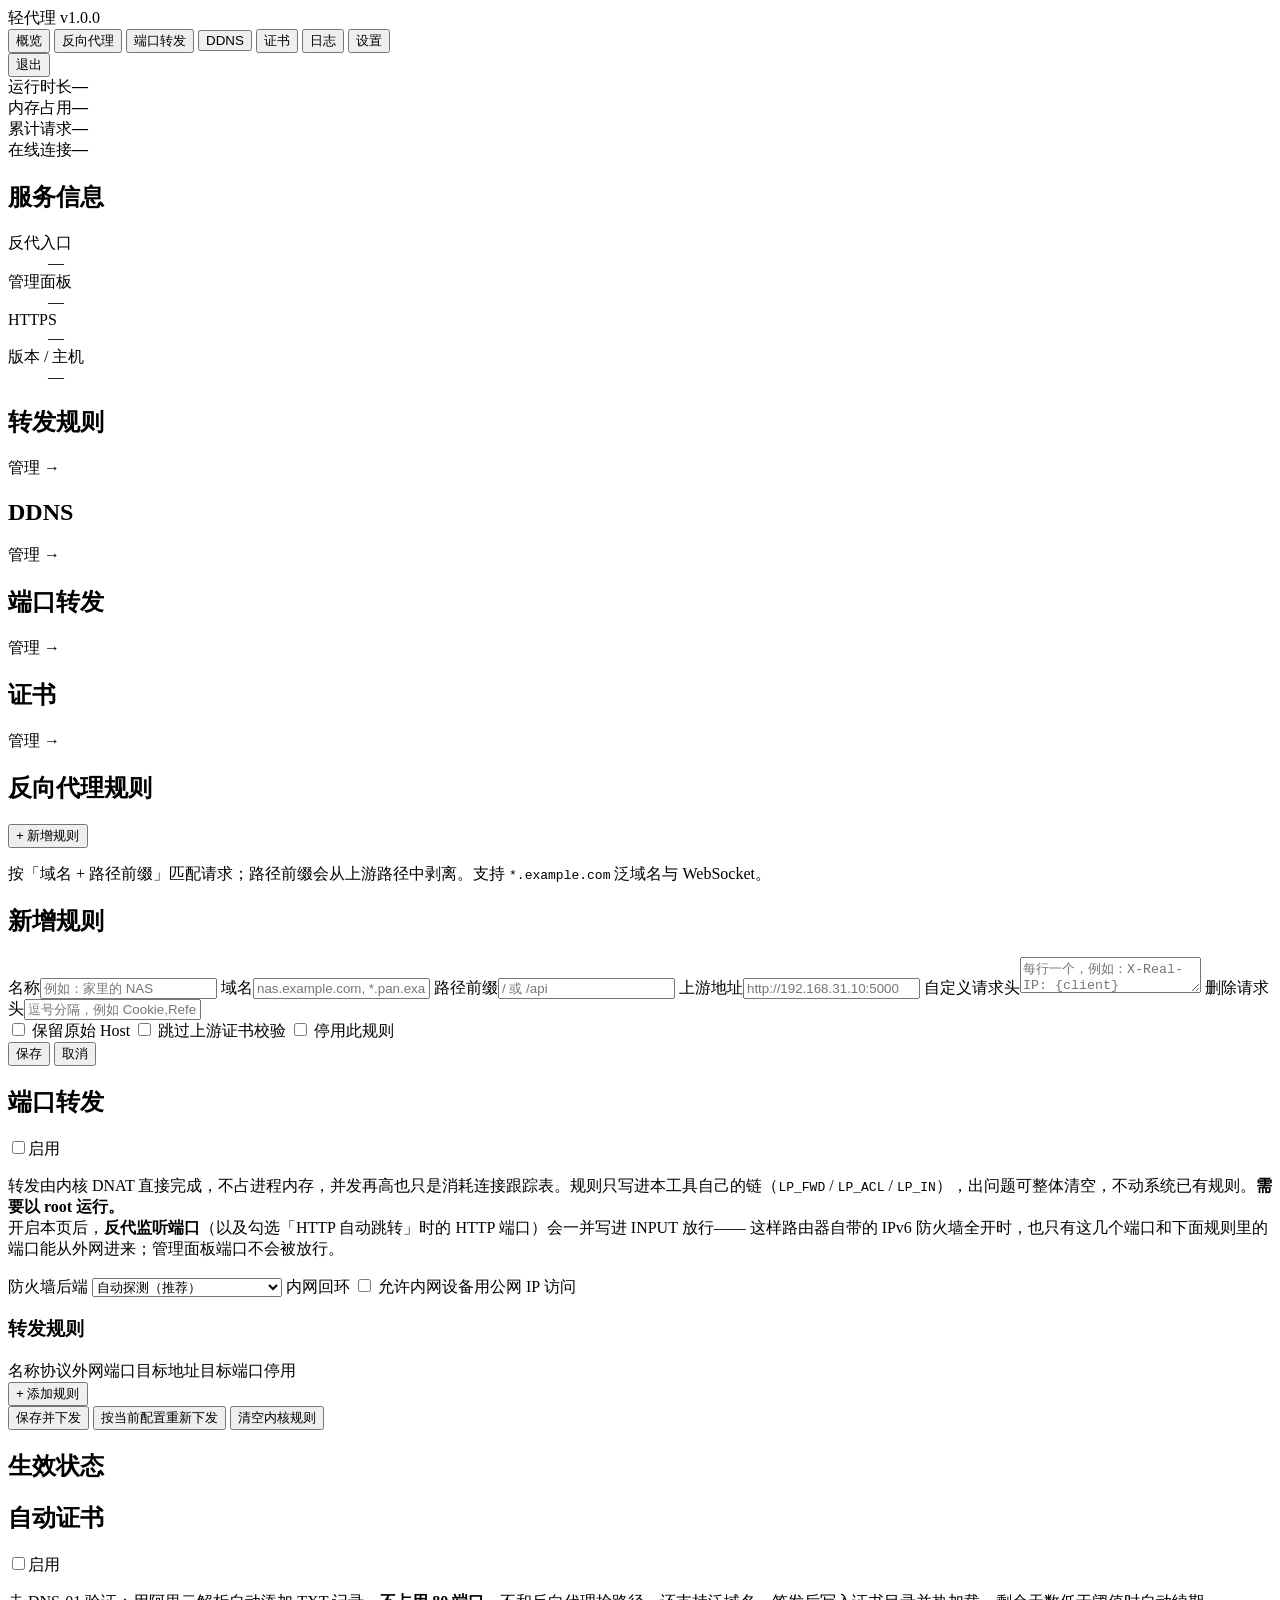
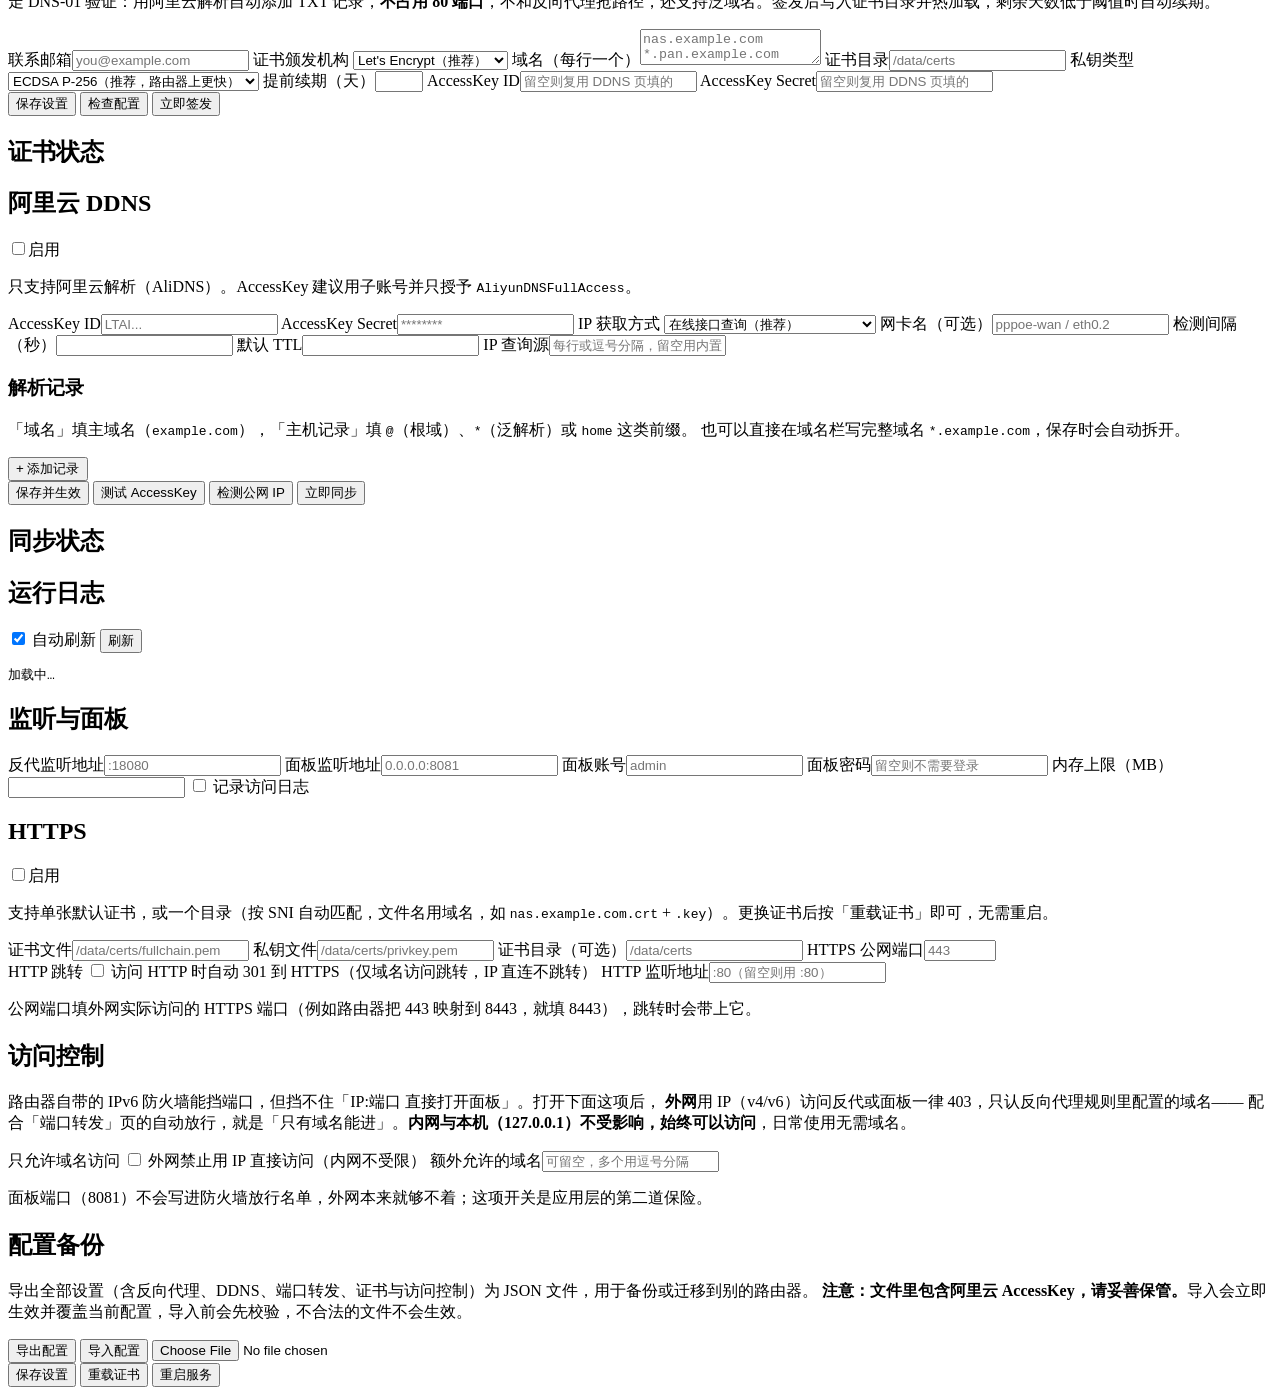
==== web/index.html @ fd138223 "v1.3.1: HTTP 跳转仅对域名生效；默认反代端口改为 18080 - redirectHandler：Host 为 IP 字面量（IPv4/IPv6）时不 301，交回反代正常处理，   修复" ====
<!DOCTYPE html>
<html lang="zh-CN">
<head>
<meta charset="utf-8">
<meta name="viewport" content="width=device-width, initial-scale=1, viewport-fit=cover">
<title>轻代理 · 控制台</title>
<link rel="stylesheet" href="/static/style.css">
<link rel="icon" href="data:,">
</head>
<body>

<header class="top">
  <div class="brand">
    <span class="logo"></span>
    <span class="name">轻代理</span>
    <span class="ver" id="ver">v1.0.0</span>
  </div>
  <nav class="tabs" id="tabs">
    <button class="on" data-tab="overview">概览</button>
    <button data-tab="proxy">反向代理</button>
    <button data-tab="forward">端口转发</button>
    <button data-tab="ddns">DDNS</button>
    <button data-tab="acme">证书</button>
    <button data-tab="logs">日志</button>
    <button data-tab="settings">设置</button>
  </nav>
  <button class="ghost" id="btnLogout">退出</button>
</header>

<main>

  <!-- 概览 -->
  <section id="tab-overview" class="tab">
    <div class="stats">
      <div class="stat"><span class="k">运行时长</span><b id="ov-uptime">—</b></div>
      <div class="stat"><span class="k">内存占用</span><b id="ov-mem">—</b></div>
      <div class="stat"><span class="k">累计请求</span><b id="ov-req">—</b></div>
      <div class="stat"><span class="k">在线连接</span><b id="ov-live">—</b></div>
    </div>

    <div class="card">
      <div class="card-hd"><h2>服务信息</h2><span class="hint" id="ov-restart"></span></div>
      <dl class="kv">
        <dt>反代入口</dt><dd id="ov-listen">—</dd>
        <dt>管理面板</dt><dd id="ov-admin">—</dd>
        <dt>HTTPS</dt><dd id="ov-tls">—</dd>
        <dt>版本 / 主机</dt><dd id="ov-ver">—</dd>
      </dl>
    </div>

    <div class="card">
      <div class="card-hd"><h2>转发规则</h2><a class="link" data-goto="proxy">管理 →</a></div>
      <div id="ov-rules" class="mini-list"></div>
    </div>

    <div class="card">
      <div class="card-hd"><h2>DDNS</h2><a class="link" data-goto="ddns">管理 →</a></div>
      <div id="ov-ddns" class="mini-list"></div>
    </div>

    <div class="card">
      <div class="card-hd"><h2>端口转发</h2><a class="link" data-goto="forward">管理 →</a></div>
      <div id="ov-fwd" class="mini-list"></div>
    </div>

    <div class="card">
      <div class="card-hd"><h2>证书</h2><a class="link" data-goto="acme">管理 →</a></div>
      <div id="ov-acme" class="mini-list"></div>
    </div>
  </section>

  <!-- 反向代理 -->
  <section id="tab-proxy" class="tab hidden">
    <div class="card">
      <div class="card-hd">
        <h2>反向代理规则</h2>
        <button id="btnAddRule" class="primary sm">+ 新增规则</button>
      </div>
      <p class="tip">按「域名 + 路径前缀」匹配请求；路径前缀会从上游路径中剥离。支持 <code>*.example.com</code> 泛域名与 WebSocket。</p>
      <div id="ruleList" class="rule-list"></div>
    </div>

    <div class="card hidden" id="editor">
      <div class="card-hd"><h2 id="editorTitle">新增规则</h2></div>
      <div class="form">
        <label class="row"><span>名称</span><input id="r-name" placeholder="例如：家里的 NAS"></label>
        <label class="row"><span>域名</span><input id="r-hosts" placeholder="nas.example.com, *.pan.example.com"></label>
        <label class="row"><span>路径前缀</span><input id="r-path" placeholder="/ 或 /api"></label>
        <label class="row"><span>上游地址</span><input id="r-target" placeholder="http://192.168.31.10:5000"></label>
        <label class="row"><span>自定义请求头</span><textarea id="r-headers" rows="2" placeholder="每行一个，例如：X-Real-IP: {client}"></textarea></label>
        <label class="row"><span>删除请求头</span><input id="r-delHeaders" placeholder="逗号分隔，例如 Cookie,Referer"></label>
        <div class="checks">
          <label><input type="checkbox" id="r-preserveHost"> 保留原始 Host</label>
          <label><input type="checkbox" id="r-insecure"> 跳过上游证书校验</label>
          <label><input type="checkbox" id="r-disable"> 停用此规则</label>
        </div>
        <div class="err hidden" id="ruleErr"></div>
        <div class="actions">
          <button class="primary" id="btnSaveRule">保存</button>
          <button class="ghost" id="btnCancelRule">取消</button>
        </div>
      </div>
    </div>
  </section>

  <!-- 端口转发 -->
  <section id="tab-forward" class="tab hidden">
    <div class="card">
      <div class="card-hd">
        <h2>端口转发</h2>
        <label class="switch"><input type="checkbox" id="f-enable"><span></span>启用</label>
      </div>
      <p class="tip">转发由内核 DNAT 直接完成，不占进程内存，并发再高也只是消耗连接跟踪表。规则只写进本工具自己的链（<code>LP_FWD</code> / <code>LP_ACL</code> / <code>LP_IN</code>），出问题可整体清空，不动系统已有规则。<b>需要以 root 运行。</b><br>
        开启本页后，<b>反代监听端口</b>（以及勾选「HTTP 自动跳转」时的 HTTP 端口）会一并写进 INPUT 放行——
        这样路由器自带的 IPv6 防火墙全开时，也只有这几个端口和下面规则里的端口能从外网进来；管理面板端口不会被放行。</p>
      <div class="form grid2">
        <label class="row"><span>防火墙后端</span>
          <select id="f-backend">
            <option value="auto">自动探测（推荐）</option>
            <option value="iptables">iptables（fw3 / fw4 都可用）</option>
            <option value="nftables">nftables</option>
            <option value="off">只在面板保存，不下发</option>
          </select>
        </label>
        <label class="row checks-inline span2"><span>内网回环</span>
          <label class="chk"><input type="checkbox" id="f-hairpin"> 允许内网设备用公网 IP 访问</label>
        </label>
      </div>

      <h3 class="sub">转发规则</h3>
      <div class="fw-head">
        <span>名称</span><span>协议</span><span>外网端口</span><span>目标地址</span><span>目标端口</span><span>停用</span><span></span>
      </div>
      <div id="fwdList" class="fw-list"></div>
      <button class="ghost sm" id="btnAddFwd">+ 添加规则</button>

      <div class="actions wrap">
        <button class="primary" id="btnSaveFwd">保存并下发</button>
        <button class="ghost" id="btnApplyFwd">按当前配置重新下发</button>
        <button class="ghost danger-text" id="btnClearFwd">清空内核规则</button>
      </div>
      <div class="err hidden" id="fwdErr"></div>
      <div class="ok hidden" id="fwdOk"></div>
    </div>

    <div class="card">
      <div class="card-hd"><h2>生效状态</h2><span class="hint" id="fwdMeta"></span></div>
      <div id="fwdStatus" class="mini-list"></div>
    </div>
  </section>

  <!-- 自动证书 -->
  <section id="tab-acme" class="tab hidden">
    <div class="card">
      <div class="card-hd">
        <h2>自动证书</h2>
        <label class="switch"><input type="checkbox" id="a-enable"><span></span>启用</label>
      </div>
      <p class="tip">走 DNS-01 验证：用阿里云解析自动添加 TXT 记录，<b>不占用 80 端口</b>，不和反向代理抢路径，还支持泛域名。签发后写入证书目录并热加载，剩余天数低于阈值时自动续期。</p>
      <div class="form grid2">
        <label class="row"><span>联系邮箱</span><input id="a-email" placeholder="you@example.com"></label>
        <label class="row"><span>证书颁发机构</span>
          <select id="a-ca">
            <option value="letsencrypt">Let's Encrypt（推荐）</option>
            <option value="letsencrypt-staging">Let's Encrypt 测试环境</option>
            <option value="zerossl">ZeroSSL</option>
          </select>
        </label>
        <label class="row span2"><span>域名（每行一个）</span><textarea id="a-domains" rows="2" placeholder="nas.example.com&#10;*.pan.example.com"></textarea></label>
        <label class="row"><span>证书目录</span><input id="a-certdir" placeholder="/data/certs"></label>
        <label class="row"><span>私钥类型</span>
          <select id="a-keytype">
            <option value="ec256">ECDSA P-256（推荐，路由器上更快）</option>
            <option value="rsa2048">RSA 2048（老设备兼容性更好）</option>
          </select>
        </label>
        <label class="row"><span>提前续期（天）</span><input id="a-renewdays" type="number" min="7" max="60"></label>
        <label class="row"><span>AccessKey ID</span><input id="a-ak" autocomplete="off" placeholder="留空则复用 DDNS 页填的"></label>
        <label class="row"><span>AccessKey Secret</span><input id="a-sk" type="password" autocomplete="new-password" placeholder="留空则复用 DDNS 页填的"></label>
      </div>
      <div class="actions wrap">
        <button class="primary" id="btnSaveACME">保存设置</button>
        <button class="ghost" id="btnTestACME">检查配置</button>
        <button class="ghost" id="btnIssueACME">立即签发</button>
      </div>
      <div class="err hidden" id="acmeErr"></div>
      <div class="ok hidden" id="acmeOk"></div>
    </div>

    <div class="card">
      <div class="card-hd"><h2>证书状态</h2><span class="hint" id="acmeMeta"></span></div>
      <div id="acmeStatus" class="mini-list"></div>
    </div>
  </section>

  <!-- DDNS -->
  <section id="tab-ddns" class="tab hidden">
    <div class="card">
      <div class="card-hd">
        <h2>阿里云 DDNS</h2>
        <label class="switch"><input type="checkbox" id="d-enable"><span></span>启用</label>
      </div>
      <p class="tip">只支持阿里云解析（AliDNS）。AccessKey 建议用子账号并只授予 <code>AliyunDNSFullAccess</code>。</p>
      <div class="form grid2">
        <label class="row"><span>AccessKey ID</span><input id="d-ak" autocomplete="off" placeholder="LTAI..."></label>
        <label class="row"><span>AccessKey Secret</span><input id="d-sk" type="password" autocomplete="new-password" placeholder="********"></label>
        <label class="row"><span>IP 获取方式</span>
          <select id="d-mode">
            <option value="api">在线接口查询（推荐）</option>
            <option value="interface">读取网卡地址（PPPoE 拨号用）</option>
          </select>
        </label>
        <label class="row"><span>网卡名（可选）</span><input id="d-iface" placeholder="pppoe-wan / eth0.2"></label>
        <label class="row"><span>检测间隔（秒）</span><input id="d-interval" type="number" min="60" step="30"></label>
        <label class="row"><span>默认 TTL</span><input id="d-ttl" type="number" min="60" step="60"></label>
        <label class="row span2"><span>IP 查询源</span><input id="d-sources" placeholder="每行或逗号分隔，留空用内置源"></label>
      </div>

      <h3 class="sub">解析记录</h3>
      <p class="tip">「域名」填主域名（<code>example.com</code>），「主机记录」填 <code>@</code>（根域）、<code>*</code>（泛解析）或 <code>home</code> 这类前缀。
        也可以直接在域名栏写完整域名 <code>*.example.com</code>，保存时会自动拆开。</p>
      <div id="recList" class="rec-list"></div>
      <button class="ghost sm" id="btnAddRec">+ 添加记录</button>

      <div class="actions wrap">
        <button class="primary" id="btnSaveDDNS">保存并生效</button>
        <button class="ghost" id="btnTestAK">测试 AccessKey</button>
        <button class="ghost" id="btnDetectIP">检测公网 IP</button>
        <button class="ghost" id="btnRunDDNS">立即同步</button>
      </div>
      <div class="err hidden" id="ddnsErr"></div>
      <div class="ok hidden" id="ddnsOk"></div>
    </div>

    <div class="card">
      <div class="card-hd"><h2>同步状态</h2><span class="hint" id="ddnsMeta"></span></div>
      <div id="ddnsStatus" class="mini-list"></div>
    </div>
  </section>

  <!-- 日志 -->
  <section id="tab-logs" class="tab hidden">
    <div class="card">
      <div class="card-hd">
        <h2>运行日志</h2>
        <div class="actions">
          <label class="chk"><input type="checkbox" id="autoLog" checked> 自动刷新</label>
          <button class="ghost sm" id="btnRefreshLogs">刷新</button>
        </div>
      </div>
      <pre id="logBox" class="logs">加载中…</pre>
    </div>
  </section>

  <!-- 设置 -->
  <section id="tab-settings" class="tab hidden">
    <div class="card">
      <div class="card-hd"><h2>监听与面板</h2></div>
      <div class="form grid2">
        <label class="row"><span>反代监听地址</span><input id="s-listen" placeholder=":18080"></label>
        <label class="row"><span>面板监听地址</span><input id="s-admin" placeholder="0.0.0.0:8081"></label>
        <label class="row"><span>面板账号</span><input id="s-user" placeholder="admin"></label>
        <label class="row"><span>面板密码</span><input id="s-pass" type="text" placeholder="留空则不需要登录"></label>
        <label class="row"><span>内存上限（MB）</span><input id="s-mem" type="number" min="16" step="8"></label>
        <label class="row span2 checks-inline">
          <label class="chk"><input type="checkbox" id="s-access"> 记录访问日志</label>
        </label>
      </div>
    </div>

    <div class="card">
      <div class="card-hd"><h2>HTTPS</h2><label class="switch"><input type="checkbox" id="s-tls"><span></span>启用</label></div>
      <p class="tip">支持单张默认证书，或一个目录（按 SNI 自动匹配，文件名用域名，如 <code>nas.example.com.crt</code> + <code>.key</code>）。更换证书后按「重载证书」即可，无需重启。</p>
      <div class="form grid2">
        <label class="row"><span>证书文件</span><input id="s-cert" placeholder="/data/certs/fullchain.pem"></label>
        <label class="row"><span>私钥文件</span><input id="s-key" placeholder="/data/certs/privkey.pem"></label>
        <label class="row"><span>证书目录（可选）</span><input id="s-certdir" placeholder="/data/certs"></label>
        <label class="row"><span>HTTPS 公网端口</span><input id="s-pubport" type="number" min="1" max="65535" placeholder="443"></label>
      </div>
      <div class="form">
        <label class="row checks-inline"><span>HTTP 跳转</span>
          <label class="chk"><input type="checkbox" id="s-redirect"> 访问 HTTP 时自动 301 到 HTTPS（仅域名访问跳转，IP 直连不跳转）</label>
        </label>
        <label class="row"><span>HTTP 监听地址</span><input id="s-httplisten" placeholder=":80（留空则用 :80）"></label>
      </div>
      <p class="tip">公网端口填外网实际访问的 HTTPS 端口（例如路由器把 443 映射到 8443，就填 8443），跳转时会带上它。</p>
    </div>

    <div class="card">
      <div class="card-hd"><h2>访问控制</h2></div>
      <p class="tip">路由器自带的 IPv6 防火墙能挡端口，但挡不住「IP:端口 直接打开面板」。打开下面这项后，
        <b>外网</b>用 IP（v4/v6）访问反代或面板一律 403，只认反向代理规则里配置的域名——
        配合「端口转发」页的自动放行，就是「只有域名能进」。<b>内网与本机（127.0.0.1）不受影响，始终可以访问</b>，日常使用无需域名。</p>
      <div class="form">
        <label class="row checks-inline"><span>只允许域名访问</span>
          <label class="chk"><input type="checkbox" id="s-reqdomain"> 外网禁止用 IP 直接访问（内网不受限）</label>
        </label>
        <label class="row"><span>额外允许的域名</span><input id="s-extrahosts" placeholder="可留空，多个用逗号分隔"></label>
      </div>
      <p class="tip">面板端口（8081）不会写进防火墙放行名单，外网本来就够不着；这项开关是应用层的第二道保险。</p>
    </div>

    <div class="card">
      <div class="card-hd"><h2>配置备份</h2></div>
      <p class="tip">导出全部设置（含反向代理、DDNS、端口转发、证书与访问控制）为 JSON 文件，用于备份或迁移到别的路由器。
        <b>注意：文件里包含阿里云 AccessKey，请妥善保管。</b>导入会立即生效并覆盖当前配置，导入前会先校验，不合法的文件不会生效。</p>
      <div class="actions">
        <button class="ghost" id="btnExportCfg">导出配置</button>
        <button class="ghost" id="btnImportCfg">导入配置</button>
        <input type="file" id="importFile" accept=".json,application/json" class="hidden">
      </div>
    </div>

    <div class="actions">
      <button class="primary" id="btnSaveSettings">保存设置</button>
      <button class="ghost" id="btnReloadCert">重载证书</button>
      <button class="danger" id="btnRestart">重启服务</button>
    </div>
    <div class="err hidden" id="setErr"></div>
    <div class="ok hidden" id="setOk"></div>
  </section>

</main>

<div id="toast" class="toast"></div>
<script src="/static/app.js"></script>
</body>
</html>
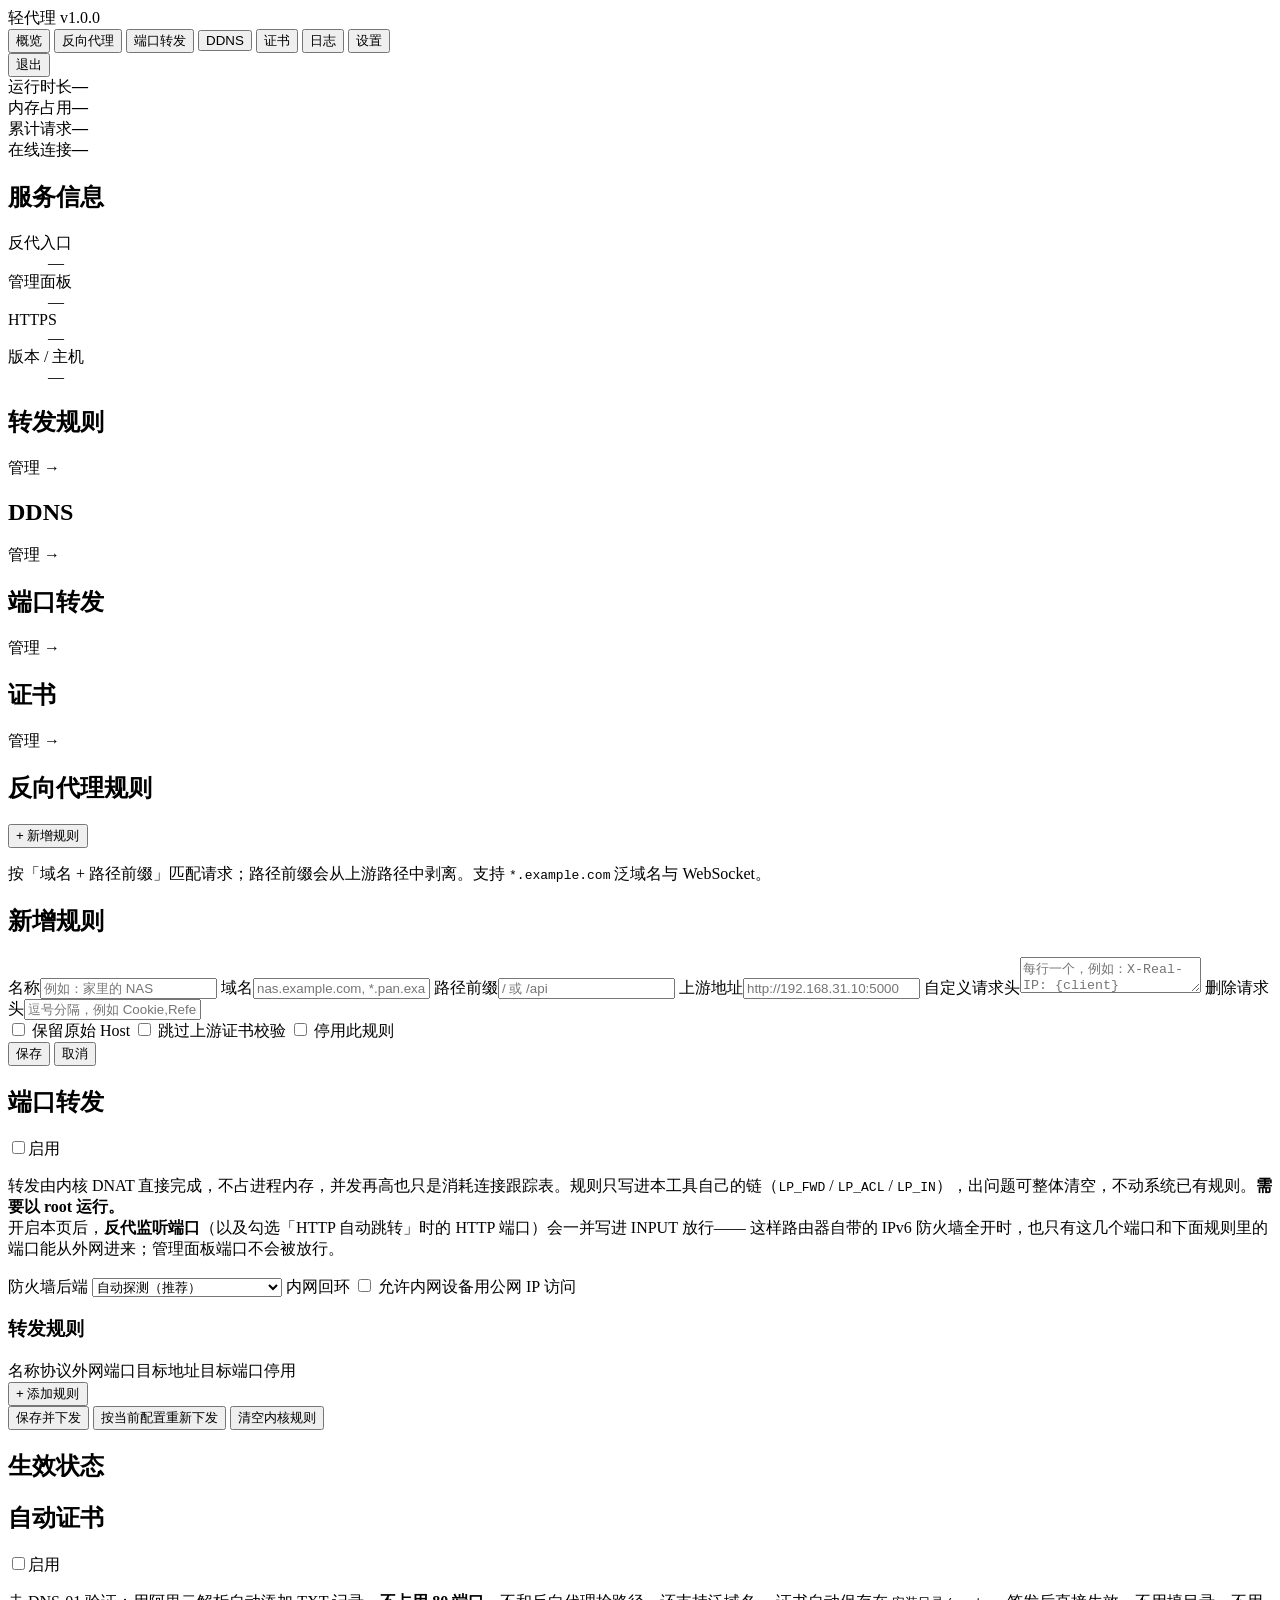
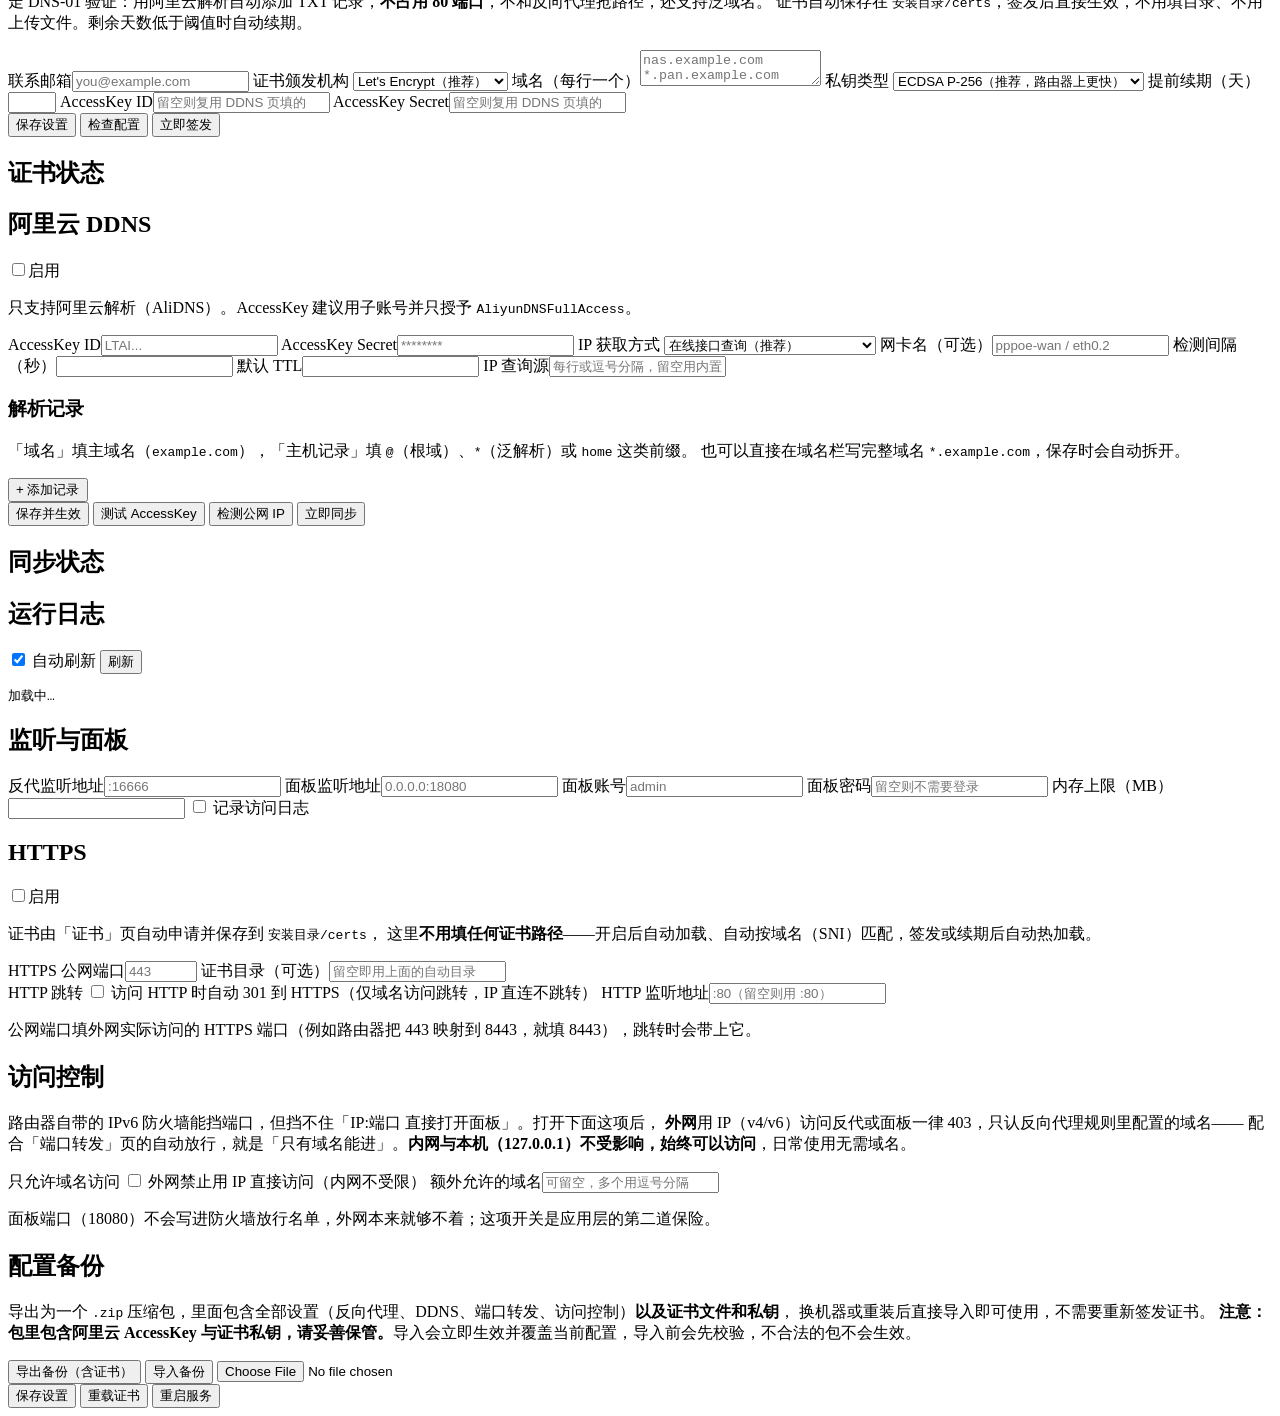
==== commit d00322b7: "v1.4.0: 默认端口调整 + 证书全自动 + zip 配置备份 - 默认端口：反代 :16666，管理面板 :18080（继续避开路由器后台 8080） - 证书全自动：不填目录时自动用 <配置目" ====
--- a/web/index.html
+++ b/web/index.html
@@ -156,7 +156,8 @@
         <h2>自动证书</h2>
         <label class="switch"><input type="checkbox" id="a-enable"><span></span>启用</label>
       </div>
-      <p class="tip">走 DNS-01 验证：用阿里云解析自动添加 TXT 记录，<b>不占用 80 端口</b>，不和反向代理抢路径，还支持泛域名。签发后写入证书目录并热加载，剩余天数低于阈值时自动续期。</p>
+      <p class="tip">走 DNS-01 验证：用阿里云解析自动添加 TXT 记录，<b>不占用 80 端口</b>，不和反向代理抢路径，还支持泛域名。
+        证书自动保存在 <code id="a-certsdir">安装目录/certs</code>，签发后直接生效，不用填目录、不用上传文件。剩余天数低于阈值时自动续期。</p>
       <div class="form grid2">
         <label class="row"><span>联系邮箱</span><input id="a-email" placeholder="you@example.com"></label>
         <label class="row"><span>证书颁发机构</span>
@@ -167,7 +168,6 @@
           </select>
         </label>
         <label class="row span2"><span>域名（每行一个）</span><textarea id="a-domains" rows="2" placeholder="nas.example.com&#10;*.pan.example.com"></textarea></label>
-        <label class="row"><span>证书目录</span><input id="a-certdir" placeholder="/data/certs"></label>
         <label class="row"><span>私钥类型</span>
           <select id="a-keytype">
             <option value="ec256">ECDSA P-256（推荐，路由器上更快）</option>
@@ -257,8 +257,8 @@
     <div class="card">
       <div class="card-hd"><h2>监听与面板</h2></div>
       <div class="form grid2">
-        <label class="row"><span>反代监听地址</span><input id="s-listen" placeholder=":18080"></label>
-        <label class="row"><span>面板监听地址</span><input id="s-admin" placeholder="0.0.0.0:8081"></label>
+        <label class="row"><span>反代监听地址</span><input id="s-listen" placeholder=":16666"></label>
+        <label class="row"><span>面板监听地址</span><input id="s-admin" placeholder="0.0.0.0:18080"></label>
         <label class="row"><span>面板账号</span><input id="s-user" placeholder="admin"></label>
         <label class="row"><span>面板密码</span><input id="s-pass" type="text" placeholder="留空则不需要登录"></label>
         <label class="row"><span>内存上限（MB）</span><input id="s-mem" type="number" min="16" step="8"></label>
@@ -270,12 +270,11 @@
 
     <div class="card">
       <div class="card-hd"><h2>HTTPS</h2><label class="switch"><input type="checkbox" id="s-tls"><span></span>启用</label></div>
-      <p class="tip">支持单张默认证书，或一个目录（按 SNI 自动匹配，文件名用域名，如 <code>nas.example.com.crt</code> + <code>.key</code>）。更换证书后按「重载证书」即可，无需重启。</p>
-      <div class="form grid2">
-        <label class="row"><span>证书文件</span><input id="s-cert" placeholder="/data/certs/fullchain.pem"></label>
-        <label class="row"><span>私钥文件</span><input id="s-key" placeholder="/data/certs/privkey.pem"></label>
-        <label class="row"><span>证书目录（可选）</span><input id="s-certdir" placeholder="/data/certs"></label>
+      <p class="tip">证书由「证书」页自动申请并保存到 <code id="s-certsdir">安装目录/certs</code>，
+        这里<b>不用填任何证书路径</b>——开启后自动加载、自动按域名（SNI）匹配，签发或续期后自动热加载。</p>
+      <div class="form grid2">
         <label class="row"><span>HTTPS 公网端口</span><input id="s-pubport" type="number" min="1" max="65535" placeholder="443"></label>
+        <label class="row"><span>证书目录（可选）</span><input id="s-certdir" placeholder="留空即用上面的自动目录"></label>
       </div>
       <div class="form">
         <label class="row checks-inline"><span>HTTP 跳转</span>
@@ -297,17 +296,18 @@
         </label>
         <label class="row"><span>额外允许的域名</span><input id="s-extrahosts" placeholder="可留空，多个用逗号分隔"></label>
       </div>
-      <p class="tip">面板端口（8081）不会写进防火墙放行名单，外网本来就够不着；这项开关是应用层的第二道保险。</p>
+      <p class="tip">面板端口（18080）不会写进防火墙放行名单，外网本来就够不着；这项开关是应用层的第二道保险。</p>
     </div>
 
     <div class="card">
       <div class="card-hd"><h2>配置备份</h2></div>
-      <p class="tip">导出全部设置（含反向代理、DDNS、端口转发、证书与访问控制）为 JSON 文件，用于备份或迁移到别的路由器。
-        <b>注意：文件里包含阿里云 AccessKey，请妥善保管。</b>导入会立即生效并覆盖当前配置，导入前会先校验，不合法的文件不会生效。</p>
+      <p class="tip">导出为一个 <code>.zip</code> 压缩包，里面包含全部设置（反向代理、DDNS、端口转发、访问控制）<b>以及证书文件和私钥</b>，
+        换机器或重装后直接导入即可使用，不需要重新签发证书。
+        <b>注意：包里包含阿里云 AccessKey 与证书私钥，请妥善保管。</b>导入会立即生效并覆盖当前配置，导入前会先校验，不合法的包不会生效。</p>
       <div class="actions">
-        <button class="ghost" id="btnExportCfg">导出配置</button>
-        <button class="ghost" id="btnImportCfg">导入配置</button>
-        <input type="file" id="importFile" accept=".json,application/json" class="hidden">
+        <button class="ghost" id="btnExportCfg">导出备份（含证书）</button>
+        <button class="ghost" id="btnImportCfg">导入备份</button>
+        <input type="file" id="importFile" accept=".zip,.json,application/zip,application/json" class="hidden">
       </div>
     </div>
 
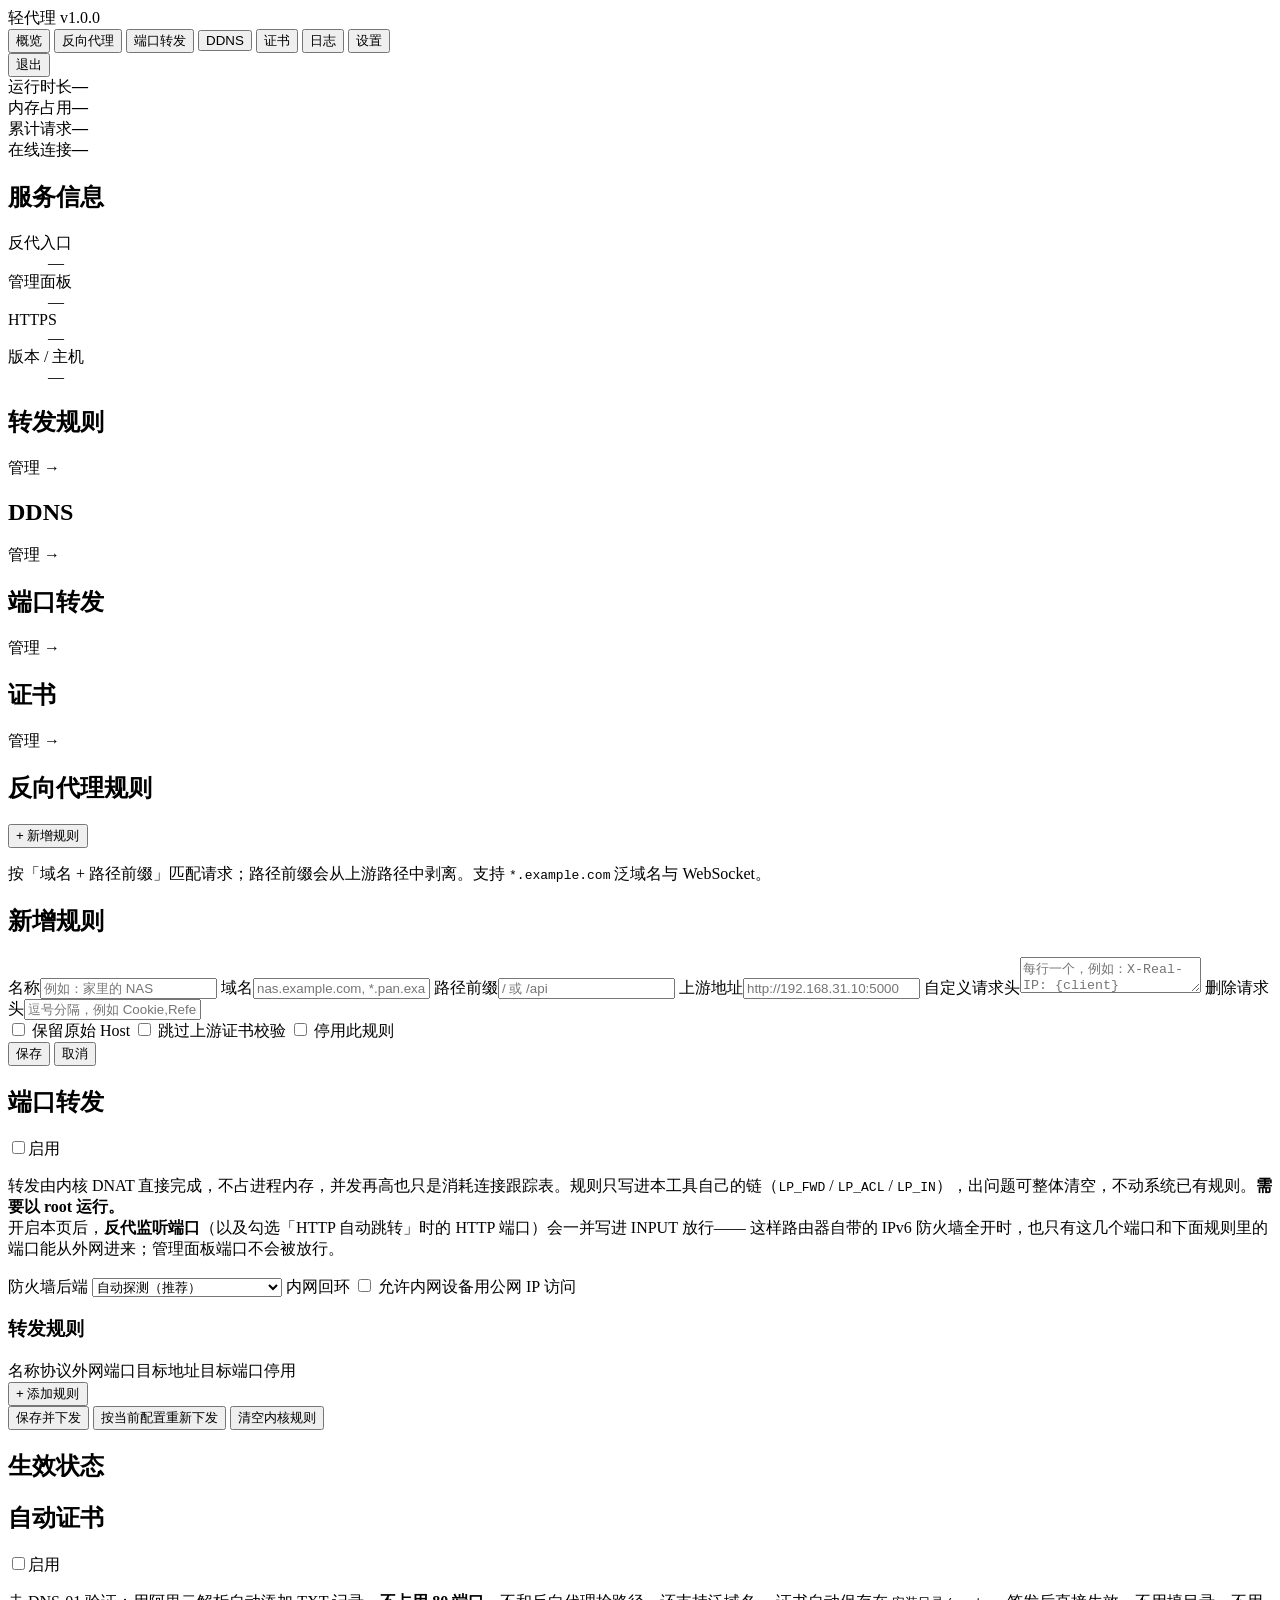
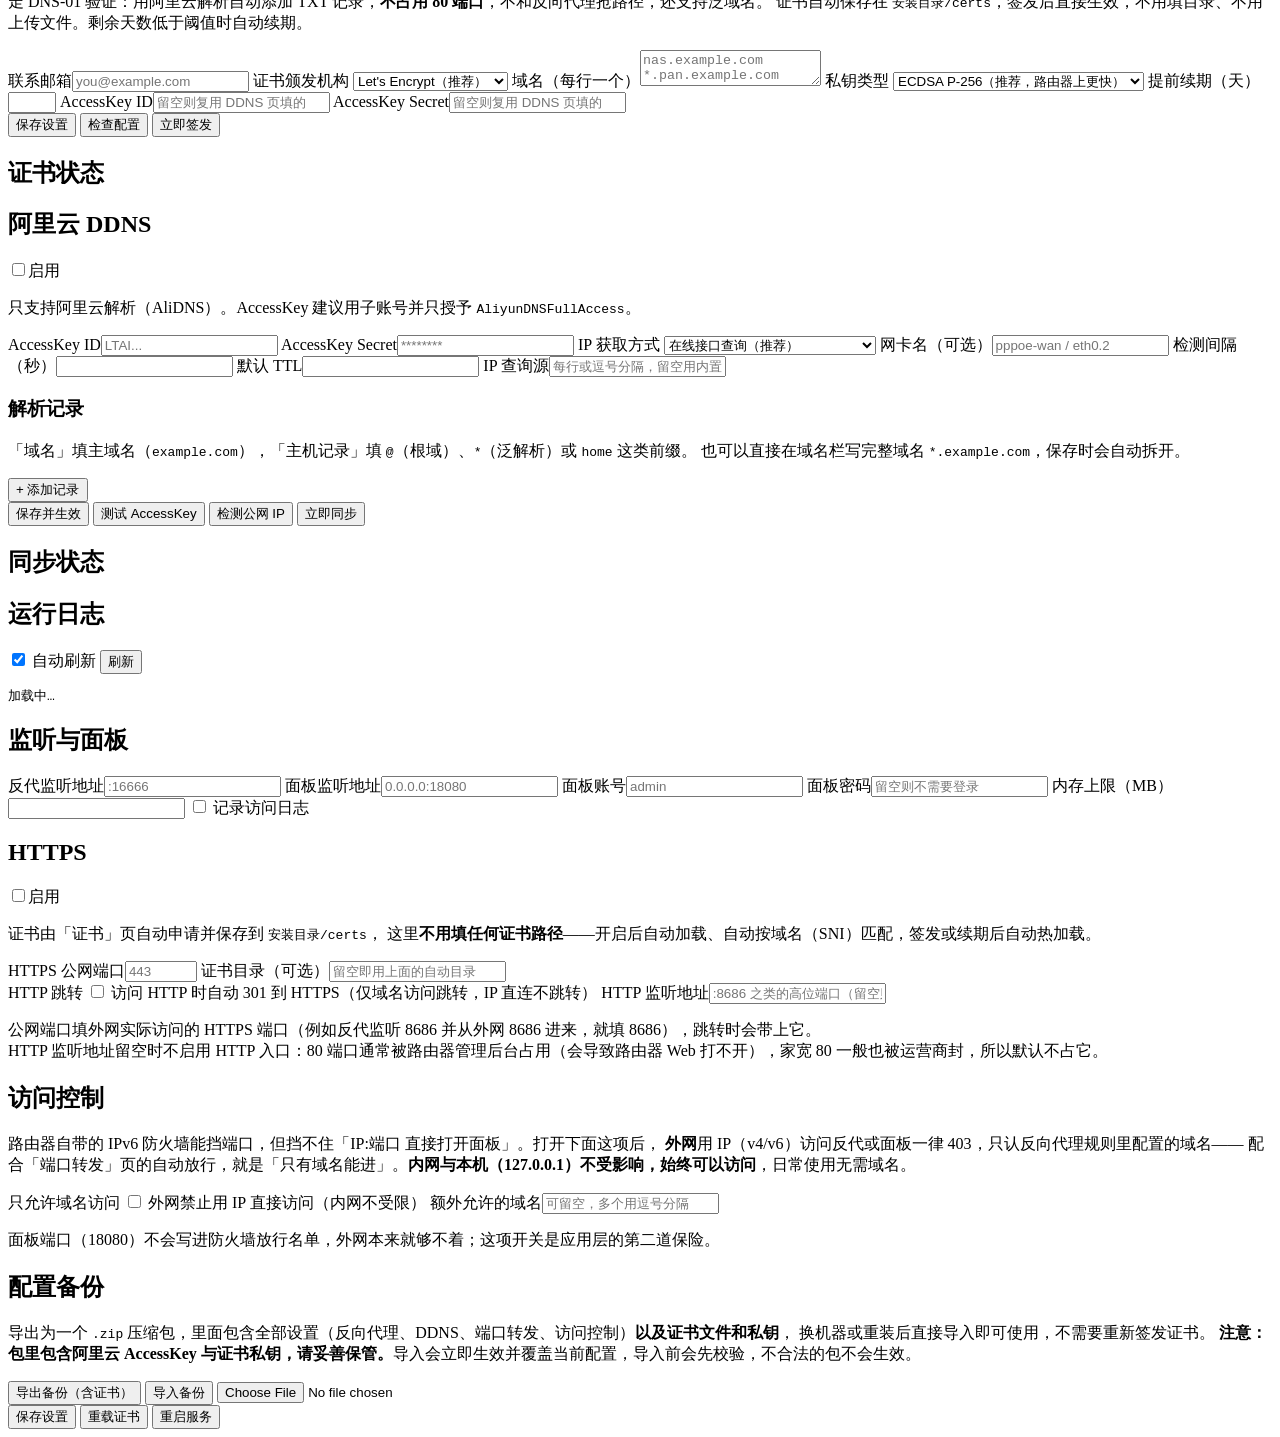
==== commit d3caae2a: "v1.0.3: HTTP 跳转不再默认抢占 80 小米路由器的管理后台（uhttpd）监听 80，之前勾选「HTTP 自动跳转」后 lightproxy 会默认接管 :80，导致路由器 Web 打不开" ====
--- a/web/index.html
+++ b/web/index.html
@@ -280,9 +280,9 @@
         <label class="row checks-inline"><span>HTTP 跳转</span>
           <label class="chk"><input type="checkbox" id="s-redirect"> 访问 HTTP 时自动 301 到 HTTPS（仅域名访问跳转，IP 直连不跳转）</label>
         </label>
-        <label class="row"><span>HTTP 监听地址</span><input id="s-httplisten" placeholder=":80（留空则用 :80）"></label>
-      </div>
-      <p class="tip">公网端口填外网实际访问的 HTTPS 端口（例如路由器把 443 映射到 8443，就填 8443），跳转时会带上它。</p>
+        <label class="row"><span>HTTP 监听地址</span><input id="s-httplisten" placeholder=":8686 之类的高位端口（留空则不启用）"></label>
+      </div>
+      <p class="tip">公网端口填外网实际访问的 HTTPS 端口（例如反代监听 8686 并从外网 8686 进来，就填 8686），跳转时会带上它。<br>HTTP 监听地址留空时不启用 HTTP 入口：80 端口通常被路由器管理后台占用（会导致路由器 Web 打不开），家宽 80 一般也被运营商封，所以默认不占它。</p>
     </div>
 
     <div class="card">
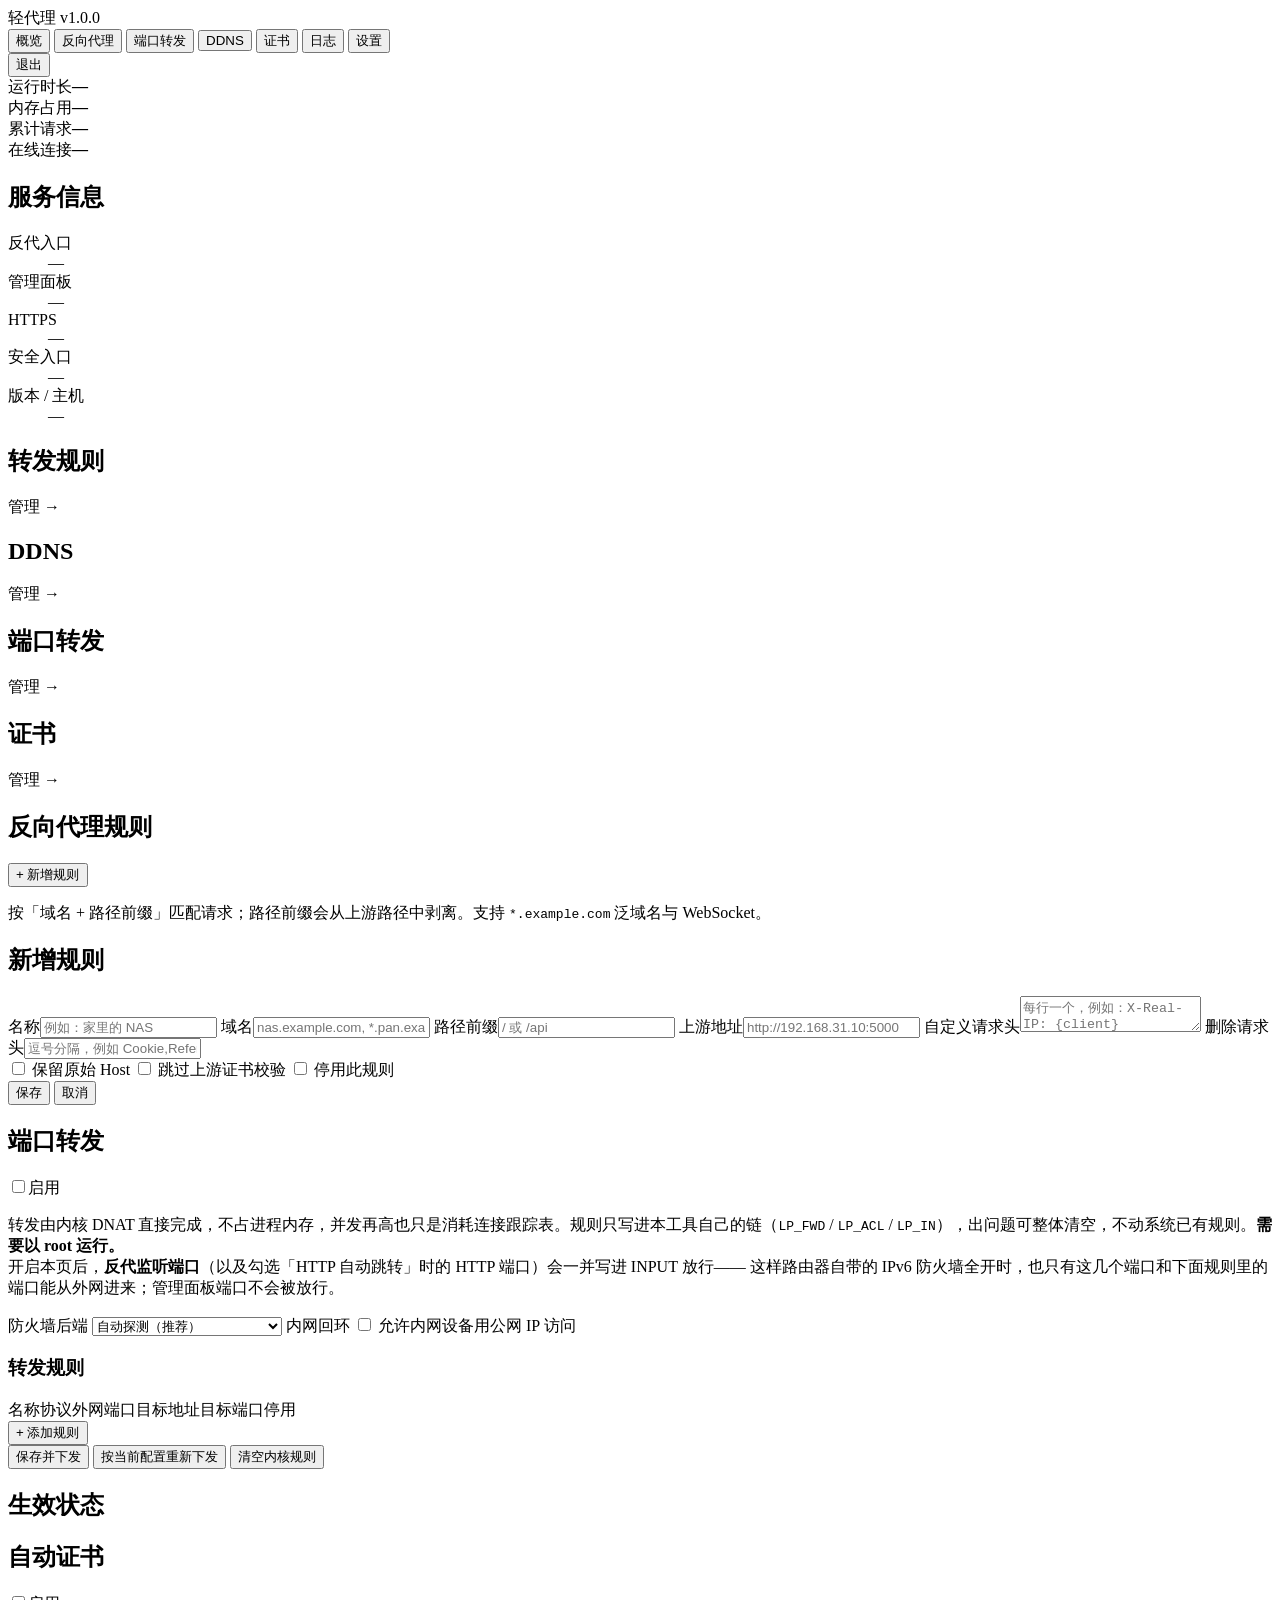
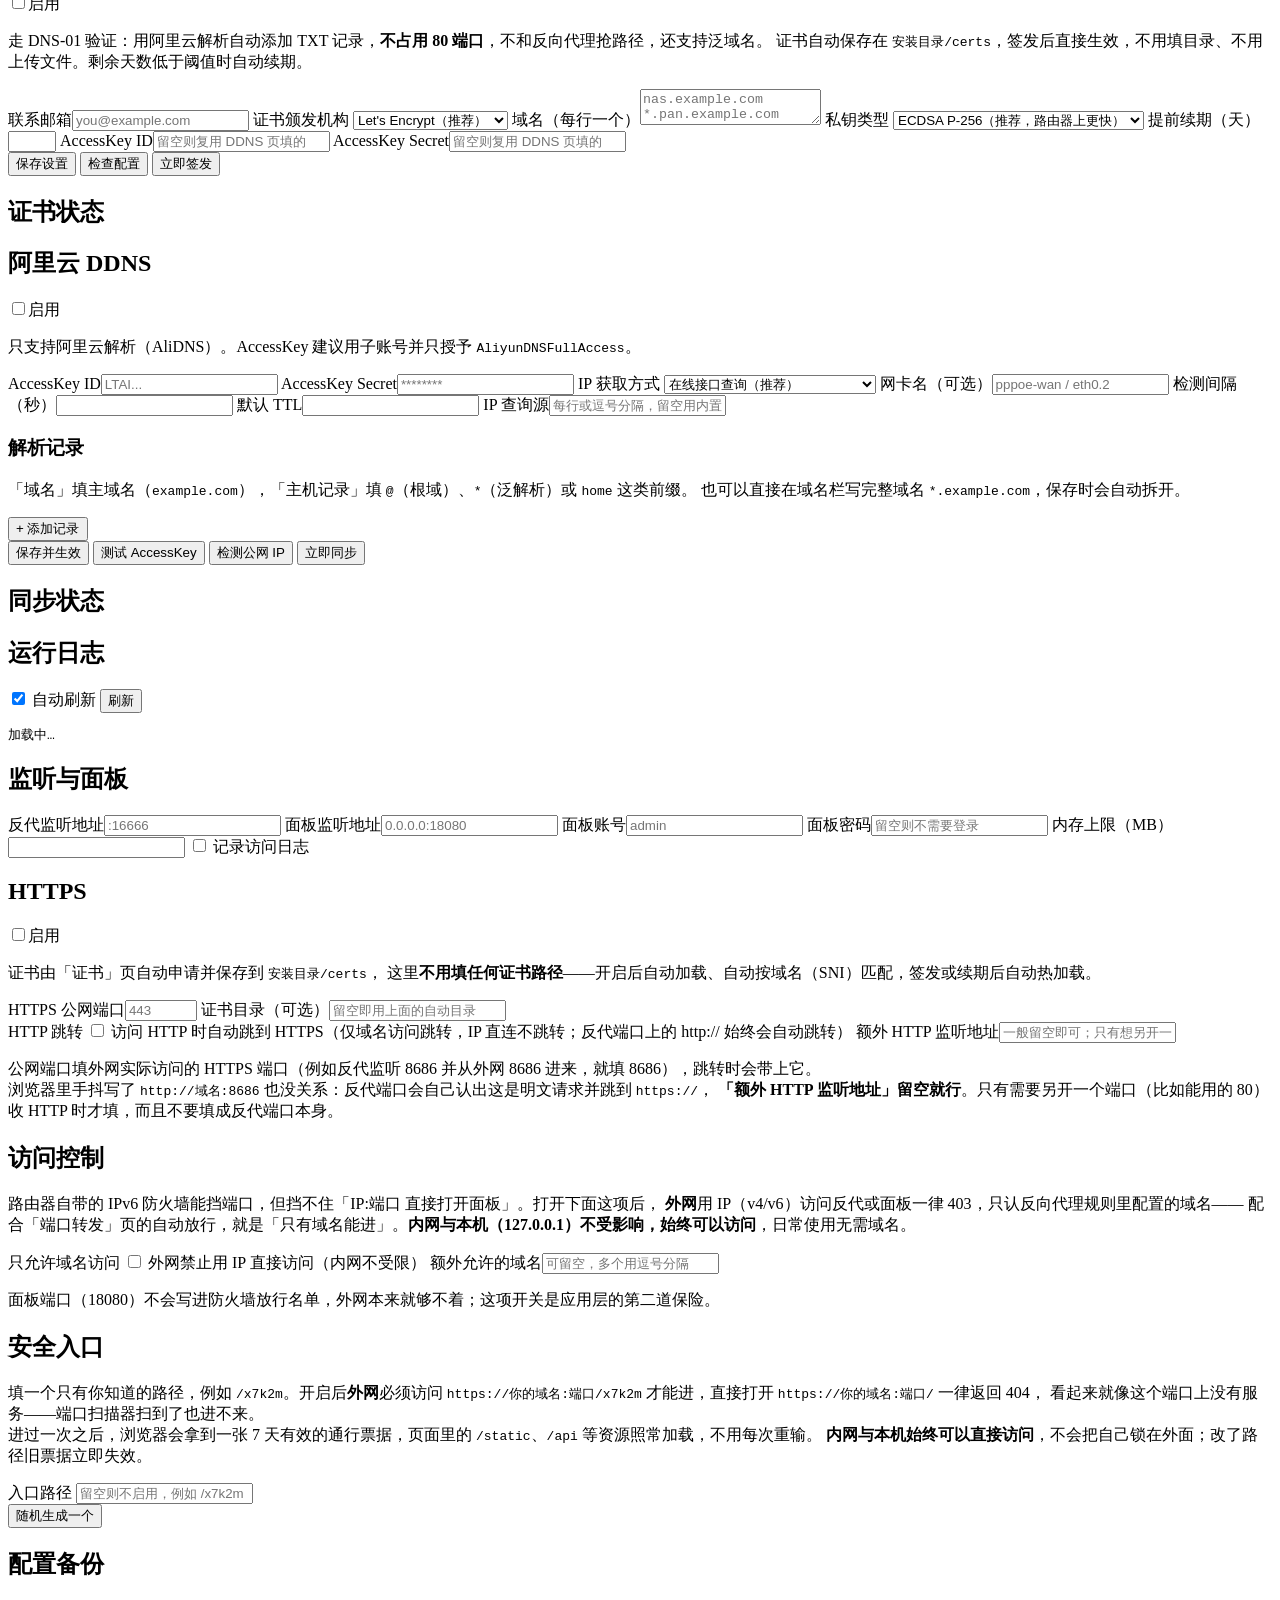
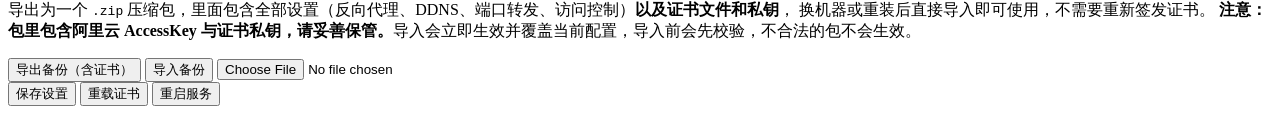
==== commit 81658720: "v1.1.0: 同端口识别 http:// 自动跳 https；新增安全入口；同端口跳转监听不重复绑定 - sniff.go: accept 后偷看首字节，TLS 走 TLS 侧，明文交给 307 跳" ====
--- a/web/index.html
+++ b/web/index.html
@@ -44,6 +44,7 @@
         <dt>反代入口</dt><dd id="ov-listen">—</dd>
         <dt>管理面板</dt><dd id="ov-admin">—</dd>
         <dt>HTTPS</dt><dd id="ov-tls">—</dd>
+        <dt>安全入口</dt><dd id="ov-entry">—</dd>
         <dt>版本 / 主机</dt><dd id="ov-ver">—</dd>
       </dl>
     </div>
@@ -278,11 +279,13 @@
       </div>
       <div class="form">
         <label class="row checks-inline"><span>HTTP 跳转</span>
-          <label class="chk"><input type="checkbox" id="s-redirect"> 访问 HTTP 时自动 301 到 HTTPS（仅域名访问跳转，IP 直连不跳转）</label>
-        </label>
-        <label class="row"><span>HTTP 监听地址</span><input id="s-httplisten" placeholder=":8686 之类的高位端口（留空则不启用）"></label>
-      </div>
-      <p class="tip">公网端口填外网实际访问的 HTTPS 端口（例如反代监听 8686 并从外网 8686 进来，就填 8686），跳转时会带上它。<br>HTTP 监听地址留空时不启用 HTTP 入口：80 端口通常被路由器管理后台占用（会导致路由器 Web 打不开），家宽 80 一般也被运营商封，所以默认不占它。</p>
+          <label class="chk"><input type="checkbox" id="s-redirect"> 访问 HTTP 时自动跳到 HTTPS（仅域名访问跳转，IP 直连不跳转；反代端口上的 http:// 始终会自动跳转）</label>
+        </label>
+        <label class="row"><span>额外 HTTP 监听地址</span><input id="s-httplisten" placeholder="一般留空即可；只有想另开一个端口收 HTTP 时才填，如 :8080"></label>
+      </div>
+      <p class="tip">公网端口填外网实际访问的 HTTPS 端口（例如反代监听 8686 并从外网 8686 进来，就填 8686），跳转时会带上它。<br>
+        浏览器里手抖写了 <code>http://域名:8686</code> 也没关系：反代端口会自己认出这是明文请求并跳到 <code>https://</code>，
+        <b>「额外 HTTP 监听地址」留空就行</b>。只有需要另开一个端口（比如能用的 80）收 HTTP 时才填，而且不要填成反代端口本身。</p>
     </div>
 
     <div class="card">
@@ -297,6 +300,23 @@
         <label class="row"><span>额外允许的域名</span><input id="s-extrahosts" placeholder="可留空，多个用逗号分隔"></label>
       </div>
       <p class="tip">面板端口（18080）不会写进防火墙放行名单，外网本来就够不着；这项开关是应用层的第二道保险。</p>
+    </div>
+
+    <div class="card">
+      <div class="card-hd"><h2>安全入口</h2><span class="hint" id="s-entry-url"></span></div>
+      <p class="tip">填一个只有你知道的路径，例如 <code>/x7k2m</code>。开启后<b>外网</b>必须访问
+        <code>https://你的域名:端口/x7k2m</code> 才能进，直接打开 <code>https://你的域名:端口/</code> 一律返回 404，
+        看起来就像这个端口上没有服务——端口扫描器扫到了也进不来。<br>
+        进过一次之后，浏览器会拿到一张 7 天有效的通行票据，页面里的 <code>/static</code>、<code>/api</code> 等资源照常加载，不用每次重输。
+        <b>内网与本机始终可以直接访问</b>，不会把自己锁在外面；改了路径旧票据立即失效。</p>
+      <div class="form">
+        <label class="row"><span>入口路径</span>
+          <input id="s-entry" placeholder="留空则不启用，例如 /x7k2m">
+        </label>
+      </div>
+      <div class="actions">
+        <button class="ghost sm" id="btnGenEntry">随机生成一个</button>
+      </div>
     </div>
 
     <div class="card">
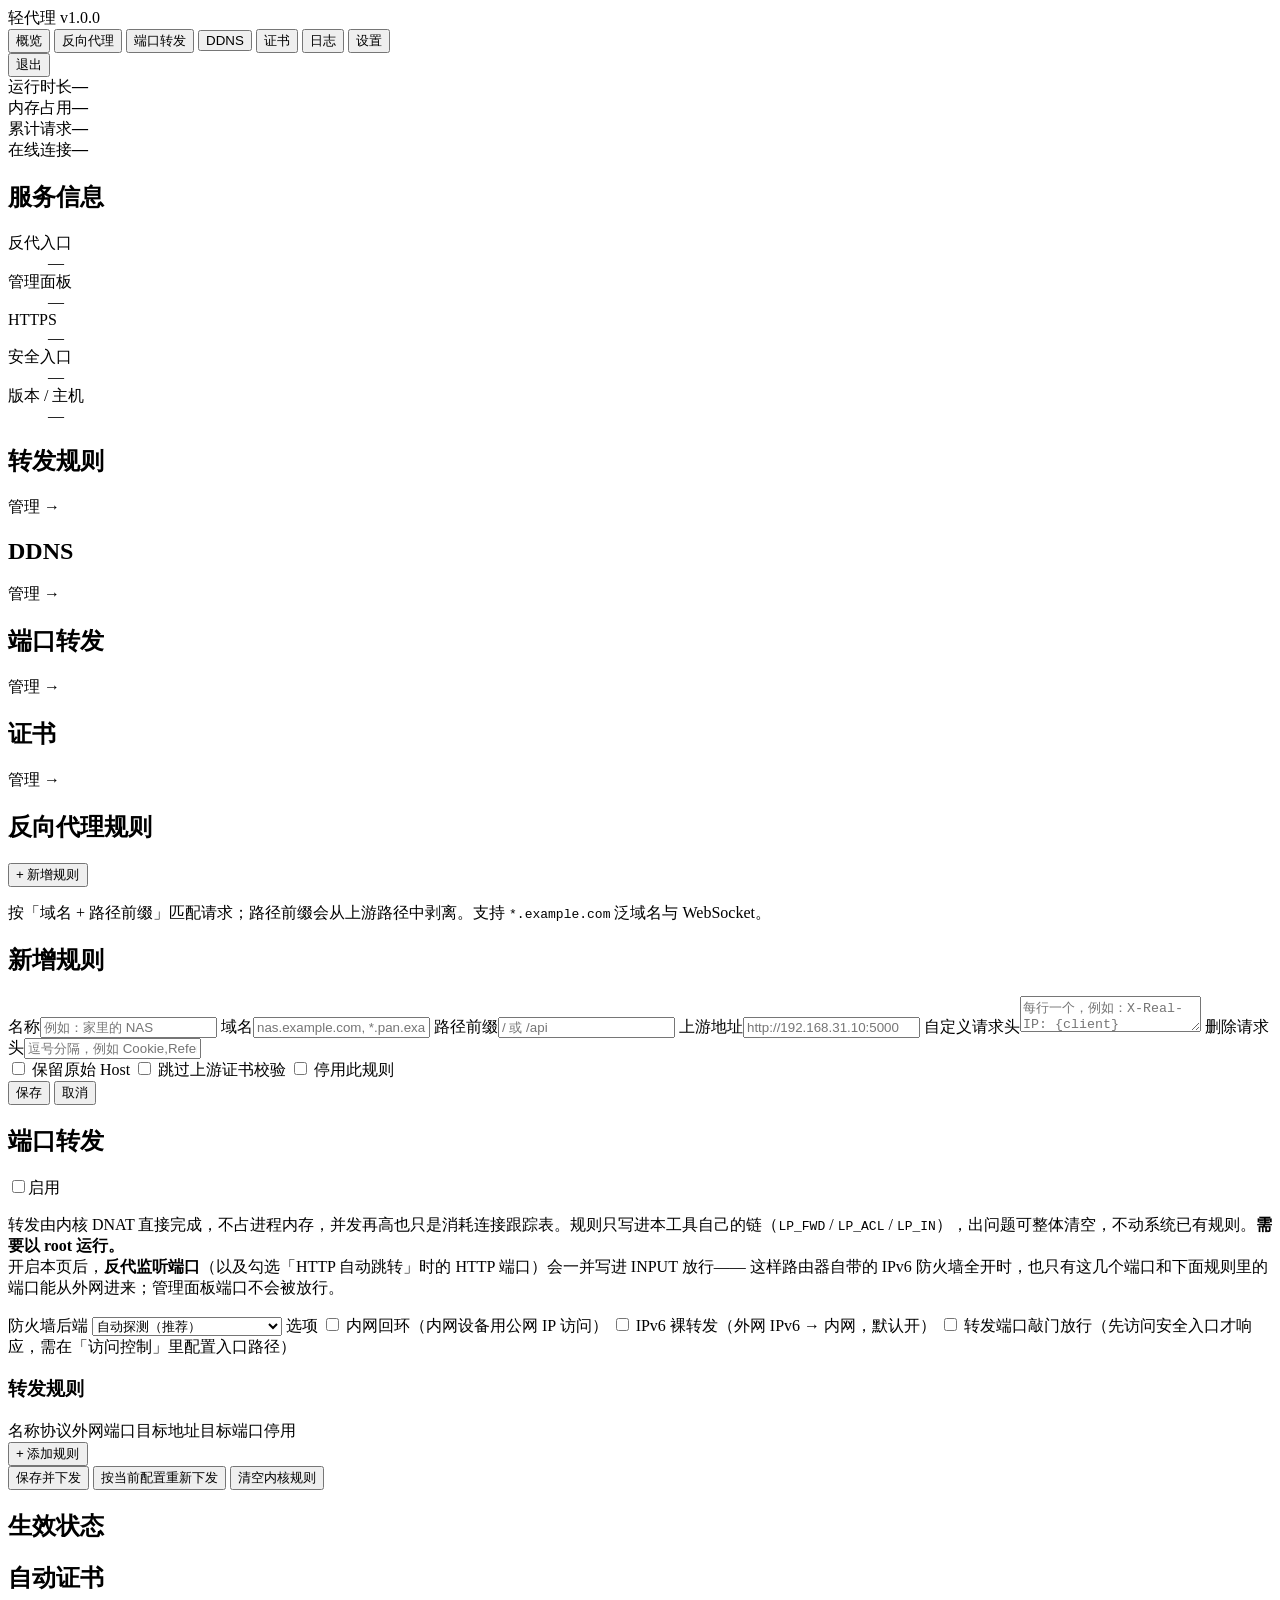
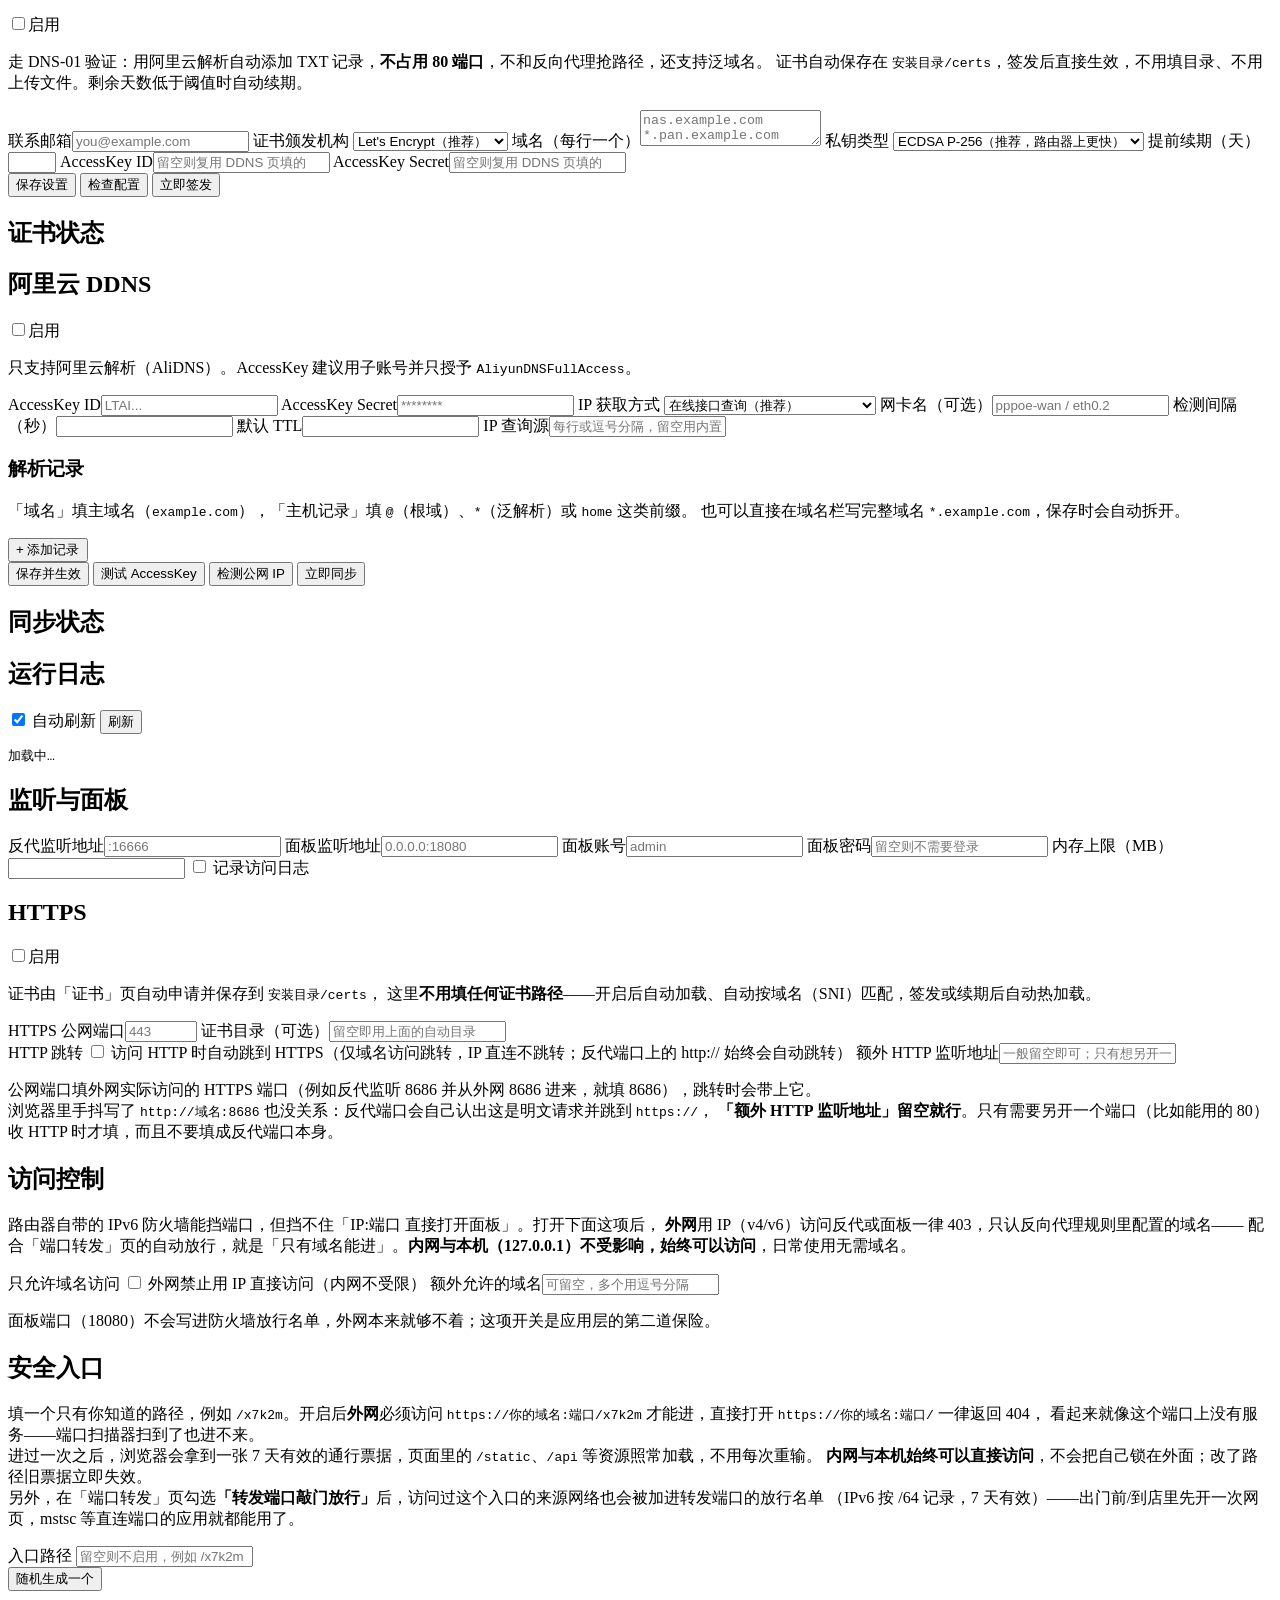
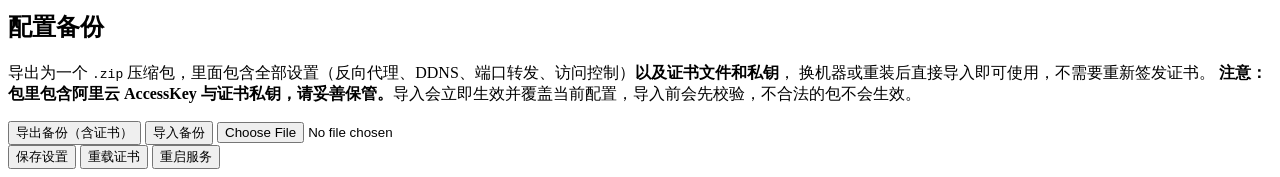
==== commit 947d1a8c: "v1.3.0：转发端口敲门放行 + IPv6 用户态裸转发 - v1.2.0 IPv6 用户态裸转发：[::]:端口 双栈监听，外网 IPv6 端口映射到内网 IPv4（内核做不了跨协议族 NAT） " ====
--- a/web/index.html
+++ b/web/index.html
@@ -123,8 +123,10 @@
             <option value="off">只在面板保存，不下发</option>
           </select>
         </label>
-        <label class="row checks-inline span2"><span>内网回环</span>
-          <label class="chk"><input type="checkbox" id="f-hairpin"> 允许内网设备用公网 IP 访问</label>
+        <label class="row checks-inline"><span>选项</span>
+          <label class="chk"><input type="checkbox" id="f-hairpin"> 内网回环（内网设备用公网 IP 访问）</label>
+          <label class="chk"><input type="checkbox" id="f-v6forward"> IPv6 裸转发（外网 IPv6 → 内网，默认开）</label>
+          <label class="chk"><input type="checkbox" id="f-knock"> 转发端口敲门放行（先访问安全入口才响应，需在「访问控制」里配置入口路径）</label>
         </label>
       </div>
 
@@ -308,7 +310,9 @@
         <code>https://你的域名:端口/x7k2m</code> 才能进，直接打开 <code>https://你的域名:端口/</code> 一律返回 404，
         看起来就像这个端口上没有服务——端口扫描器扫到了也进不来。<br>
         进过一次之后，浏览器会拿到一张 7 天有效的通行票据，页面里的 <code>/static</code>、<code>/api</code> 等资源照常加载，不用每次重输。
-        <b>内网与本机始终可以直接访问</b>，不会把自己锁在外面；改了路径旧票据立即失效。</p>
+        <b>内网与本机始终可以直接访问</b>，不会把自己锁在外面；改了路径旧票据立即失效。<br>
+        另外，在「端口转发」页勾选<b>「转发端口敲门放行」</b>后，访问过这个入口的来源网络也会被加进转发端口的放行名单
+        （IPv6 按 /64 记录，7 天有效）——出门前/到店里先开一次网页，mstsc 等直连端口的应用就都能用了。</p>
       <div class="form">
         <label class="row"><span>入口路径</span>
           <input id="s-entry" placeholder="留空则不启用，例如 /x7k2m">
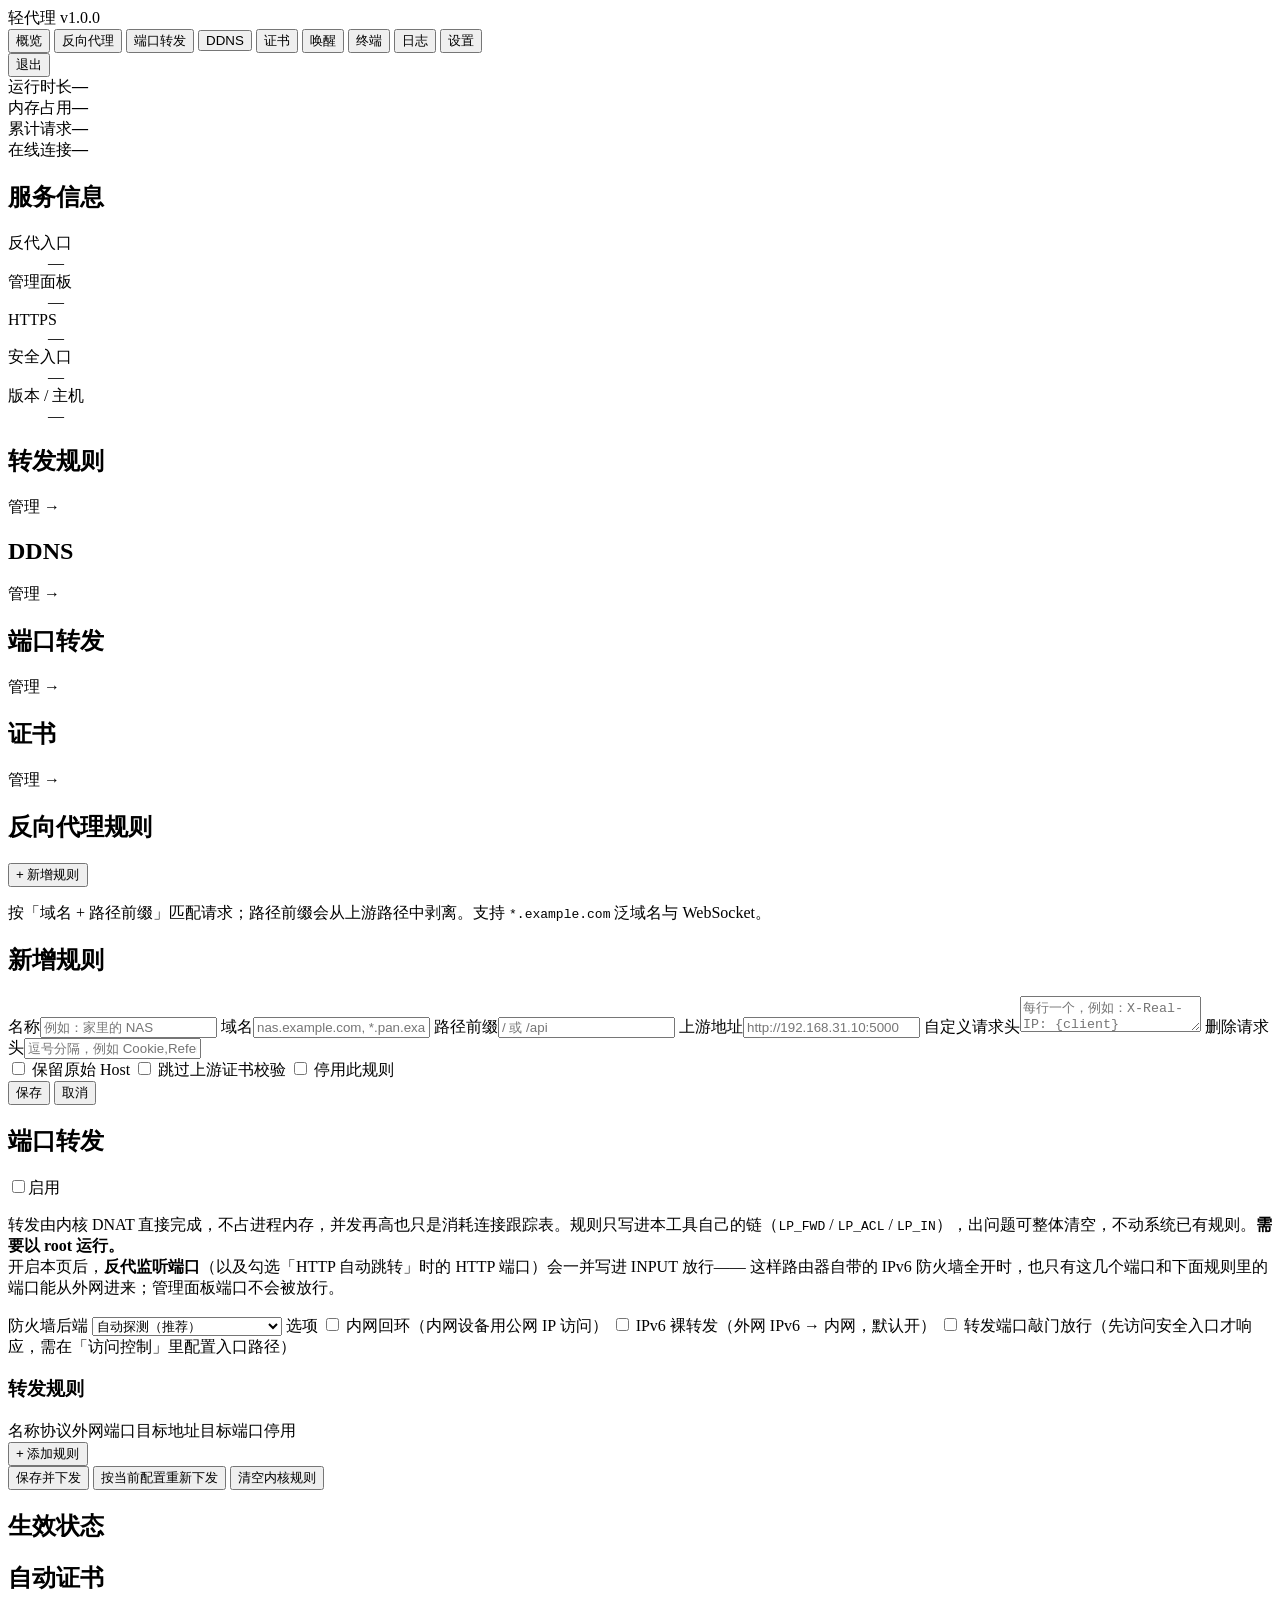
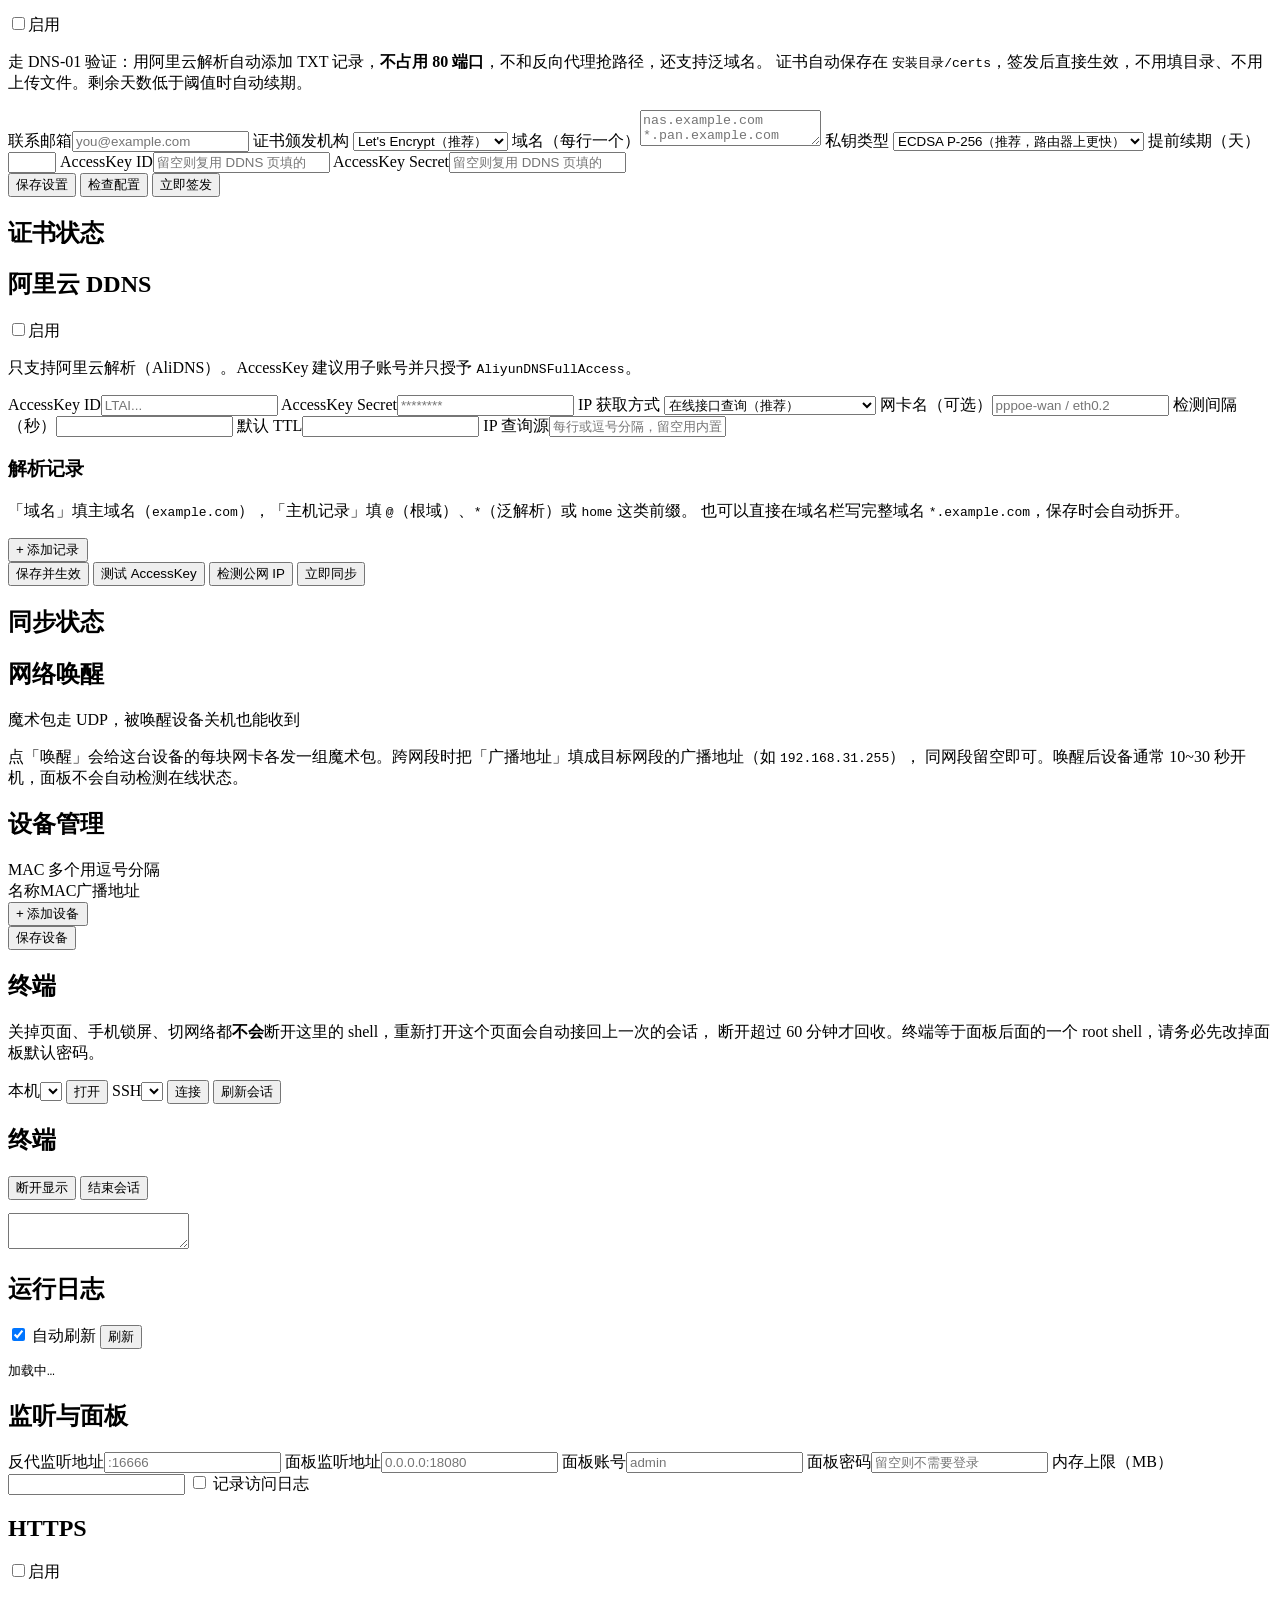
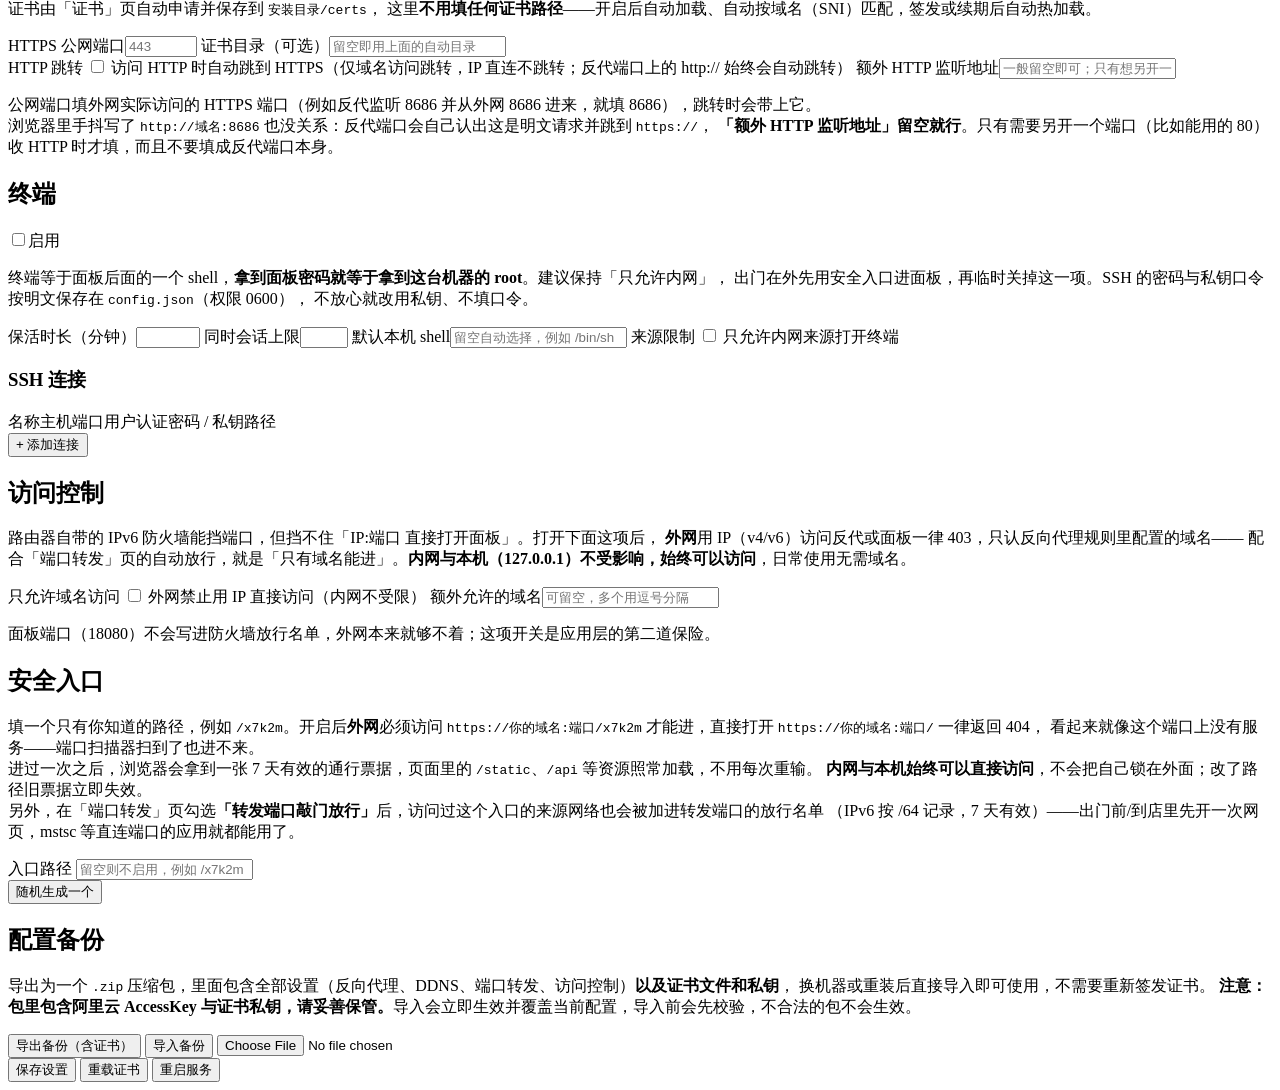
==== commit 48abc46b: "v1.4.0：新增网络唤醒与 Web 终端（本机 PTY + SSH，支持会话保持） - wol.go：魔术包构造与发送，设备表存 config.wol.devices，面板「唤醒」页一键管理 - t" ====
--- a/web/index.html
+++ b/web/index.html
@@ -21,6 +21,8 @@
     <button data-tab="forward">端口转发</button>
     <button data-tab="ddns">DDNS</button>
     <button data-tab="acme">证书</button>
+    <button data-tab="wol">唤醒</button>
+    <button data-tab="term">终端</button>
     <button data-tab="logs">日志</button>
     <button data-tab="settings">设置</button>
   </nav>
@@ -241,6 +243,65 @@
     </div>
   </section>
 
+  <!-- 网络唤醒 -->
+  <section id="tab-wol" class="tab hidden">
+    <div class="card">
+      <div class="card-hd">
+        <h2>网络唤醒</h2>
+        <span class="hint">魔术包走 UDP，被唤醒设备关机也能收到</span>
+      </div>
+      <p class="tip">点「唤醒」会给这台设备的每块网卡各发一组魔术包。跨网段时把「广播地址」填成目标网段的广播地址（如 <code>192.168.31.255</code>），
+        同网段留空即可。唤醒后设备通常 10~30 秒开机，面板不会自动检测在线状态。</p>
+      <div id="wolList" class="mini-list"></div>
+    </div>
+
+    <div class="card">
+      <div class="card-hd"><h2>设备管理</h2><span class="hint">MAC 多个用逗号分隔</span></div>
+      <div class="wol-head"><span>名称</span><span>MAC</span><span>广播地址</span><span></span></div>
+      <div id="wolEdit"></div>
+      <button class="ghost sm" id="btnAddWol">+ 添加设备</button>
+      <div class="actions"><button class="primary" id="btnSaveWol">保存设备</button></div>
+      <div class="err hidden" id="wolErr"></div>
+    </div>
+  </section>
+
+  <!-- 终端 -->
+  <section id="tab-term" class="tab hidden">
+    <div class="card">
+      <div class="card-hd">
+        <h2>终端</h2>
+        <span class="hint" id="termHint"></span>
+      </div>
+      <p class="tip">关掉页面、手机锁屏、切网络都<b>不会</b>断开这里的 shell，重新打开这个页面会自动接回上一次的会话，
+        断开超过 <span id="term-keep">60</span> 分钟才回收。终端等于面板后面的一个 root shell，请务必先改掉面板默认密码。</p>
+      <div class="term-bar">
+        <label class="row inline"><span>本机</span><select id="term-shell"></select></label>
+        <button class="primary sm" id="btnTermLocal">打开</button>
+        <label class="row inline"><span>SSH</span><select id="term-ssh"></select></label>
+        <button class="ghost sm" id="btnTermSSH">连接</button>
+        <button class="ghost sm" id="btnTermRefresh">刷新会话</button>
+      </div>
+      <div id="termSessions" class="mini-list"></div>
+      <div class="err hidden" id="termErr"></div>
+    </div>
+
+    <div class="card hidden" id="termCard">
+      <div class="card-hd">
+        <h2 id="termTitle">终端</h2>
+        <div class="actions">
+          <span class="hint" id="termState"></span>
+          <button class="ghost sm" id="btnTermDetach">断开显示</button>
+          <button class="ghost sm danger-text" id="btnTermClose">结束会话</button>
+        </div>
+      </div>
+      <div id="termHost" class="term-host">
+        <pre id="termScreen" class="term-screen"></pre>
+        <textarea id="termInput" class="term-input" autocomplete="off" autocorrect="off"
+          autocapitalize="off" spellcheck="false" aria-label="终端输入"></textarea>
+      </div>
+    </div>
+  </section>
+
   <!-- 日志 -->
   <section id="tab-logs" class="tab hidden">
     <div class="card">
@@ -288,6 +349,27 @@
       <p class="tip">公网端口填外网实际访问的 HTTPS 端口（例如反代监听 8686 并从外网 8686 进来，就填 8686），跳转时会带上它。<br>
         浏览器里手抖写了 <code>http://域名:8686</code> 也没关系：反代端口会自己认出这是明文请求并跳到 <code>https://</code>，
         <b>「额外 HTTP 监听地址」留空就行</b>。只有需要另开一个端口（比如能用的 80）收 HTTP 时才填，而且不要填成反代端口本身。</p>
+    </div>
+
+    <div class="card">
+      <div class="card-hd"><h2>终端</h2>
+        <label class="switch"><input type="checkbox" id="t-enable"><span></span>启用</label>
+      </div>
+      <p class="tip">终端等于面板后面的一个 shell，<b>拿到面板密码就等于拿到这台机器的 root</b>。建议保持「只允许内网」，
+        出门在外先用安全入口进面板，再临时关掉这一项。SSH 的密码与私钥口令按明文保存在 <code>config.json</code>（权限 0600），
+        不放心就改用私钥、不填口令。</p>
+      <div class="form grid2">
+        <label class="row"><span>保活时长（分钟）</span><input id="t-keep" type="number" min="0" max="1440" step="5"></label>
+        <label class="row"><span>同时会话上限</span><input id="t-max" type="number" min="1" max="16"></label>
+        <label class="row"><span>默认本机 shell</span><input id="t-shell" placeholder="留空自动选择，例如 /bin/sh"></label>
+        <label class="row checks-inline"><span>来源限制</span>
+          <label class="chk"><input type="checkbox" id="t-lanonly"> 只允许内网来源打开终端</label>
+        </label>
+      </div>
+      <h3 class="sub">SSH 连接</h3>
+      <div class="ssh-head"><span>名称</span><span>主机</span><span>端口</span><span>用户</span><span>认证</span><span>密码 / 私钥路径</span><span></span></div>
+      <div id="sshList" class="ssh-list"></div>
+      <button class="ghost sm" id="btnAddSSH">+ 添加连接</button>
     </div>
 
     <div class="card">
@@ -348,5 +430,6 @@
 
 <div id="toast" class="toast"></div>
 <script src="/static/app.js"></script>
+<script src="/static/term.js"></script>
 </body>
 </html>
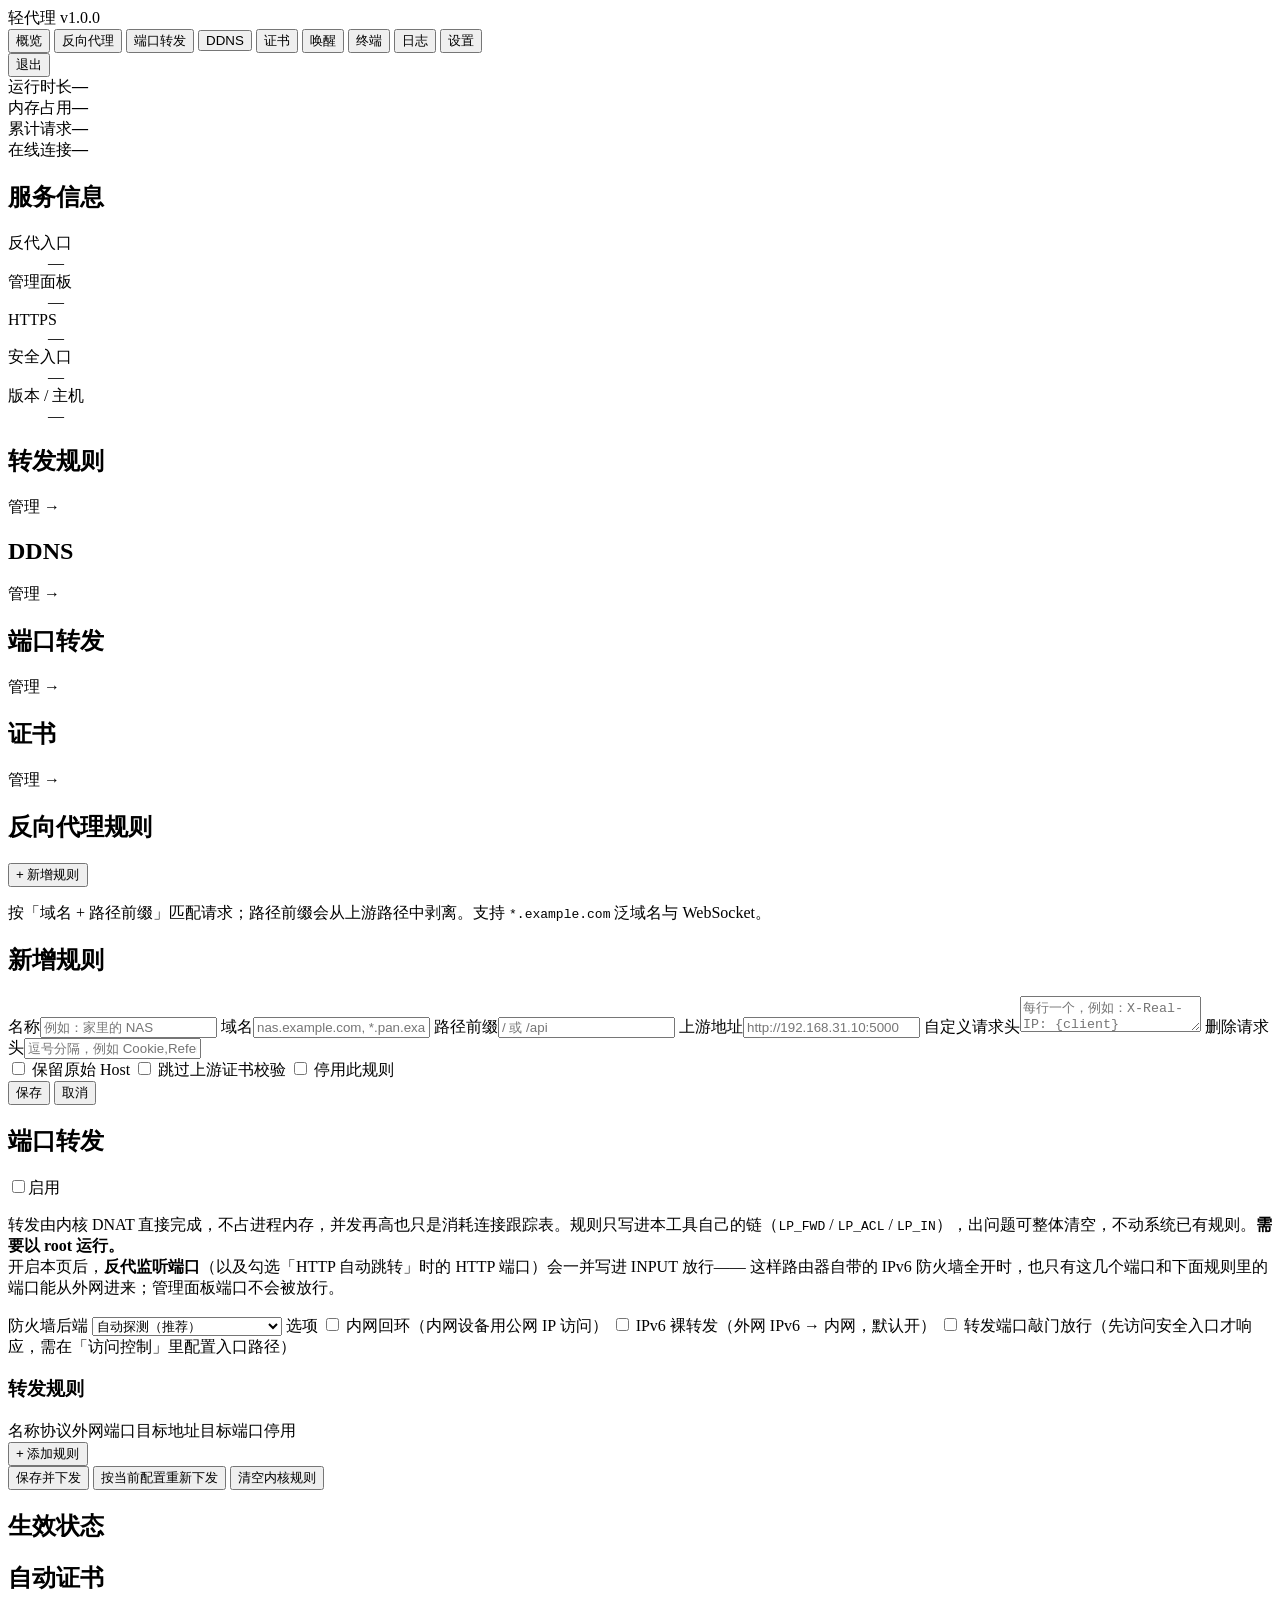
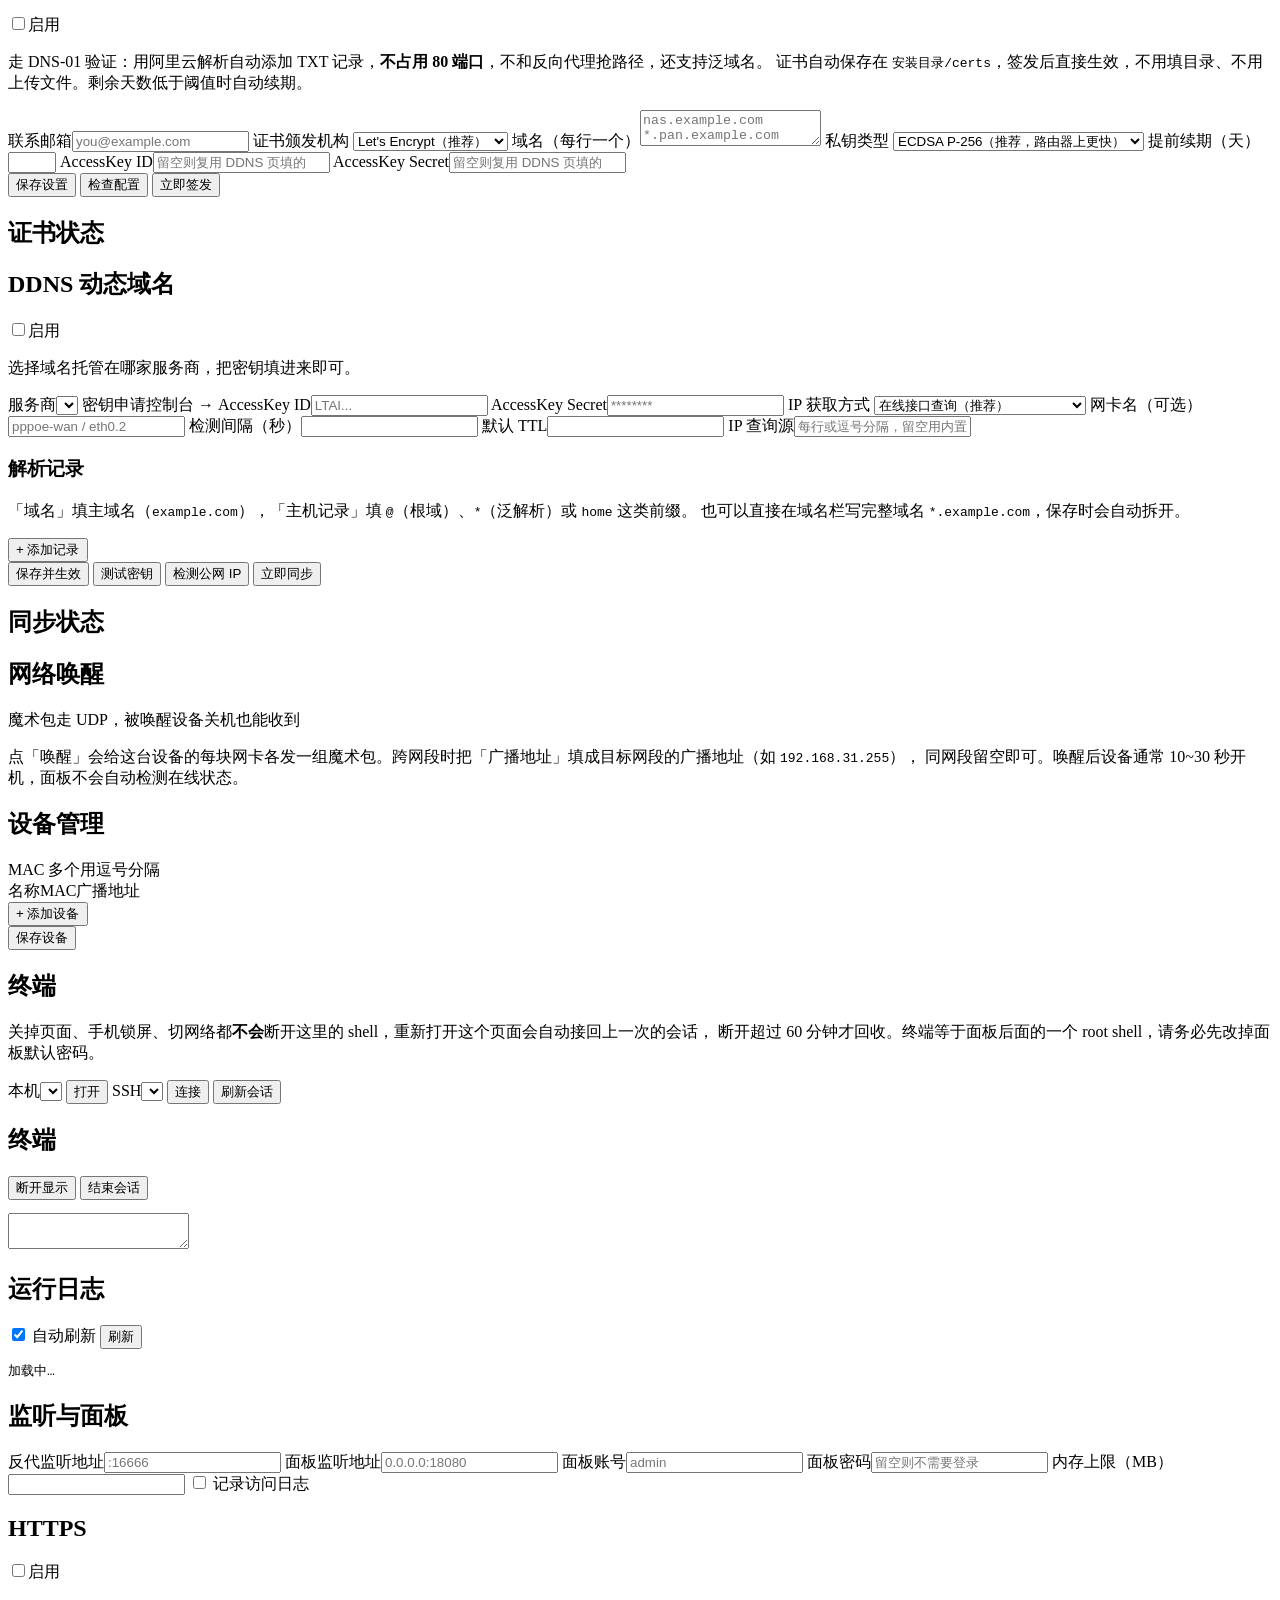
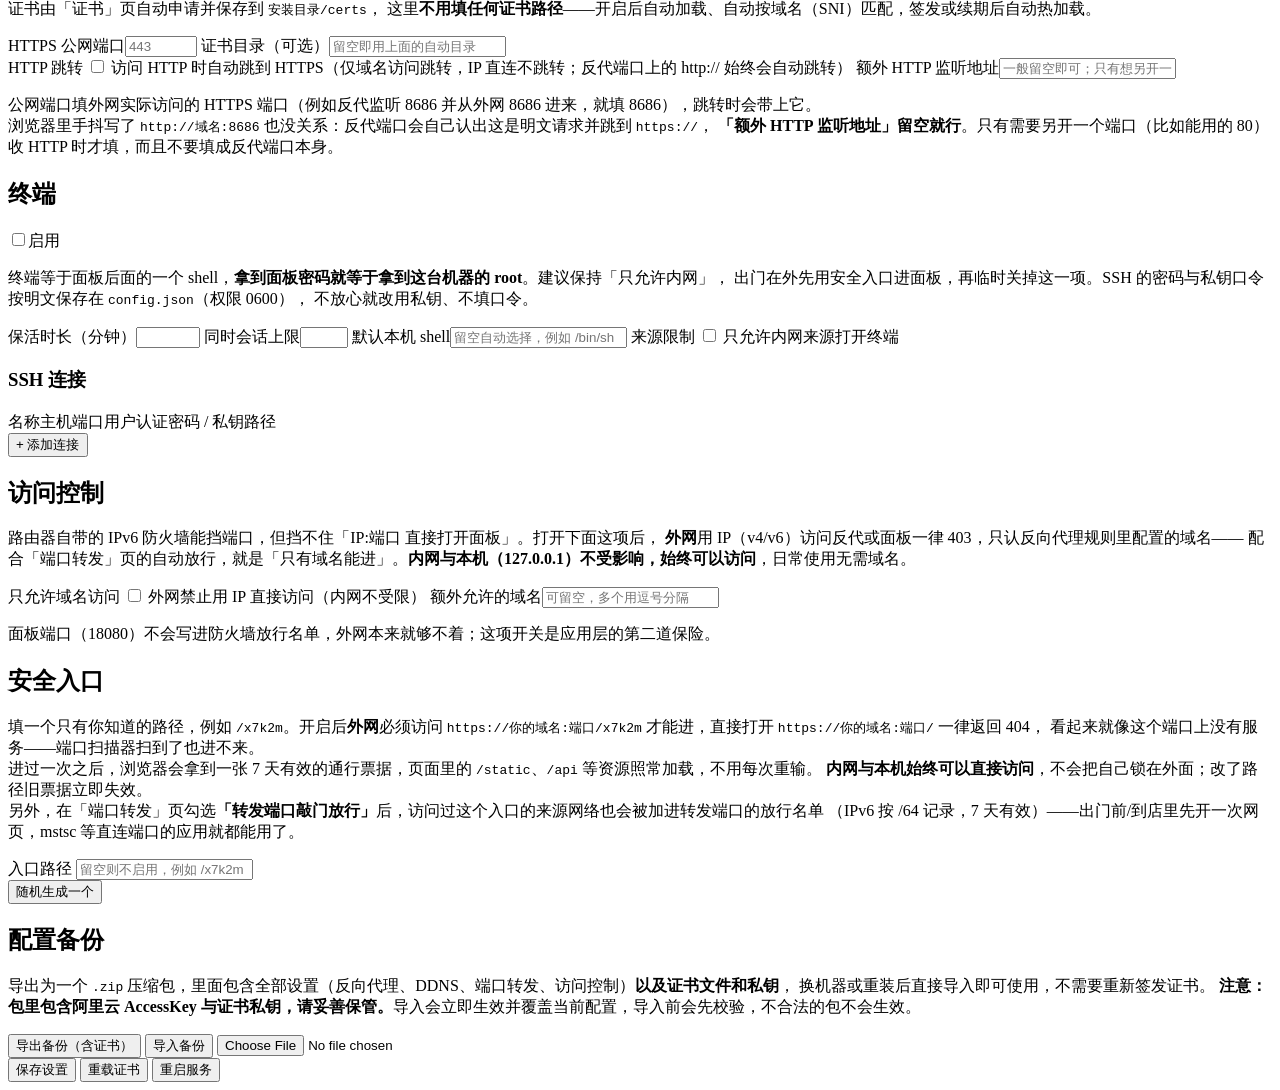
==== commit f46f35e5: "v1.5.0：DDNS 支持 8 家服务商 - 抽出 dnsProvider 接口，同步逻辑（新增/更新/查重/TTL 继承）全服务商共用 - 新增：腾讯云 DNSPod（TC3-HMAC-SHA25" ====
--- a/web/index.html
+++ b/web/index.html
@@ -202,13 +202,15 @@
   <section id="tab-ddns" class="tab hidden">
     <div class="card">
       <div class="card-hd">
-        <h2>阿里云 DDNS</h2>
+        <h2>DDNS 动态域名</h2>
         <label class="switch"><input type="checkbox" id="d-enable"><span></span>启用</label>
       </div>
-      <p class="tip">只支持阿里云解析（AliDNS）。AccessKey 建议用子账号并只授予 <code>AliyunDNSFullAccess</code>。</p>
-      <div class="form grid2">
-        <label class="row"><span>AccessKey ID</span><input id="d-ak" autocomplete="off" placeholder="LTAI..."></label>
-        <label class="row"><span>AccessKey Secret</span><input id="d-sk" type="password" autocomplete="new-password" placeholder="********"></label>
+      <p class="tip" id="d-hint">选择域名托管在哪家服务商，把密钥填进来即可。</p>
+      <div class="form grid2">
+        <label class="row"><span>服务商</span><select id="d-provider"></select></label>
+        <label class="row"><span>密钥申请</span><a class="link" id="d-docs" target="_blank" rel="noreferrer">控制台 →</a></label>
+        <label class="row"><span id="d-ak-lbl">AccessKey ID</span><input id="d-ak" autocomplete="off" placeholder="LTAI..."></label>
+        <label class="row" id="d-sk-row"><span id="d-sk-lbl">AccessKey Secret</span><input id="d-sk" type="password" autocomplete="new-password" placeholder="********"></label>
         <label class="row"><span>IP 获取方式</span>
           <select id="d-mode">
             <option value="api">在线接口查询（推荐）</option>
@@ -222,14 +224,14 @@
       </div>
 
       <h3 class="sub">解析记录</h3>
-      <p class="tip">「域名」填主域名（<code>example.com</code>），「主机记录」填 <code>@</code>（根域）、<code>*</code>（泛解析）或 <code>home</code> 这类前缀。
+      <p class="tip" id="d-rectip">「域名」填主域名（<code>example.com</code>），「主机记录」填 <code>@</code>（根域）、<code>*</code>（泛解析）或 <code>home</code> 这类前缀。
         也可以直接在域名栏写完整域名 <code>*.example.com</code>，保存时会自动拆开。</p>
       <div id="recList" class="rec-list"></div>
       <button class="ghost sm" id="btnAddRec">+ 添加记录</button>
 
       <div class="actions wrap">
         <button class="primary" id="btnSaveDDNS">保存并生效</button>
-        <button class="ghost" id="btnTestAK">测试 AccessKey</button>
+        <button class="ghost" id="btnTestAK">测试密钥</button>
         <button class="ghost" id="btnDetectIP">检测公网 IP</button>
         <button class="ghost" id="btnRunDDNS">立即同步</button>
       </div>
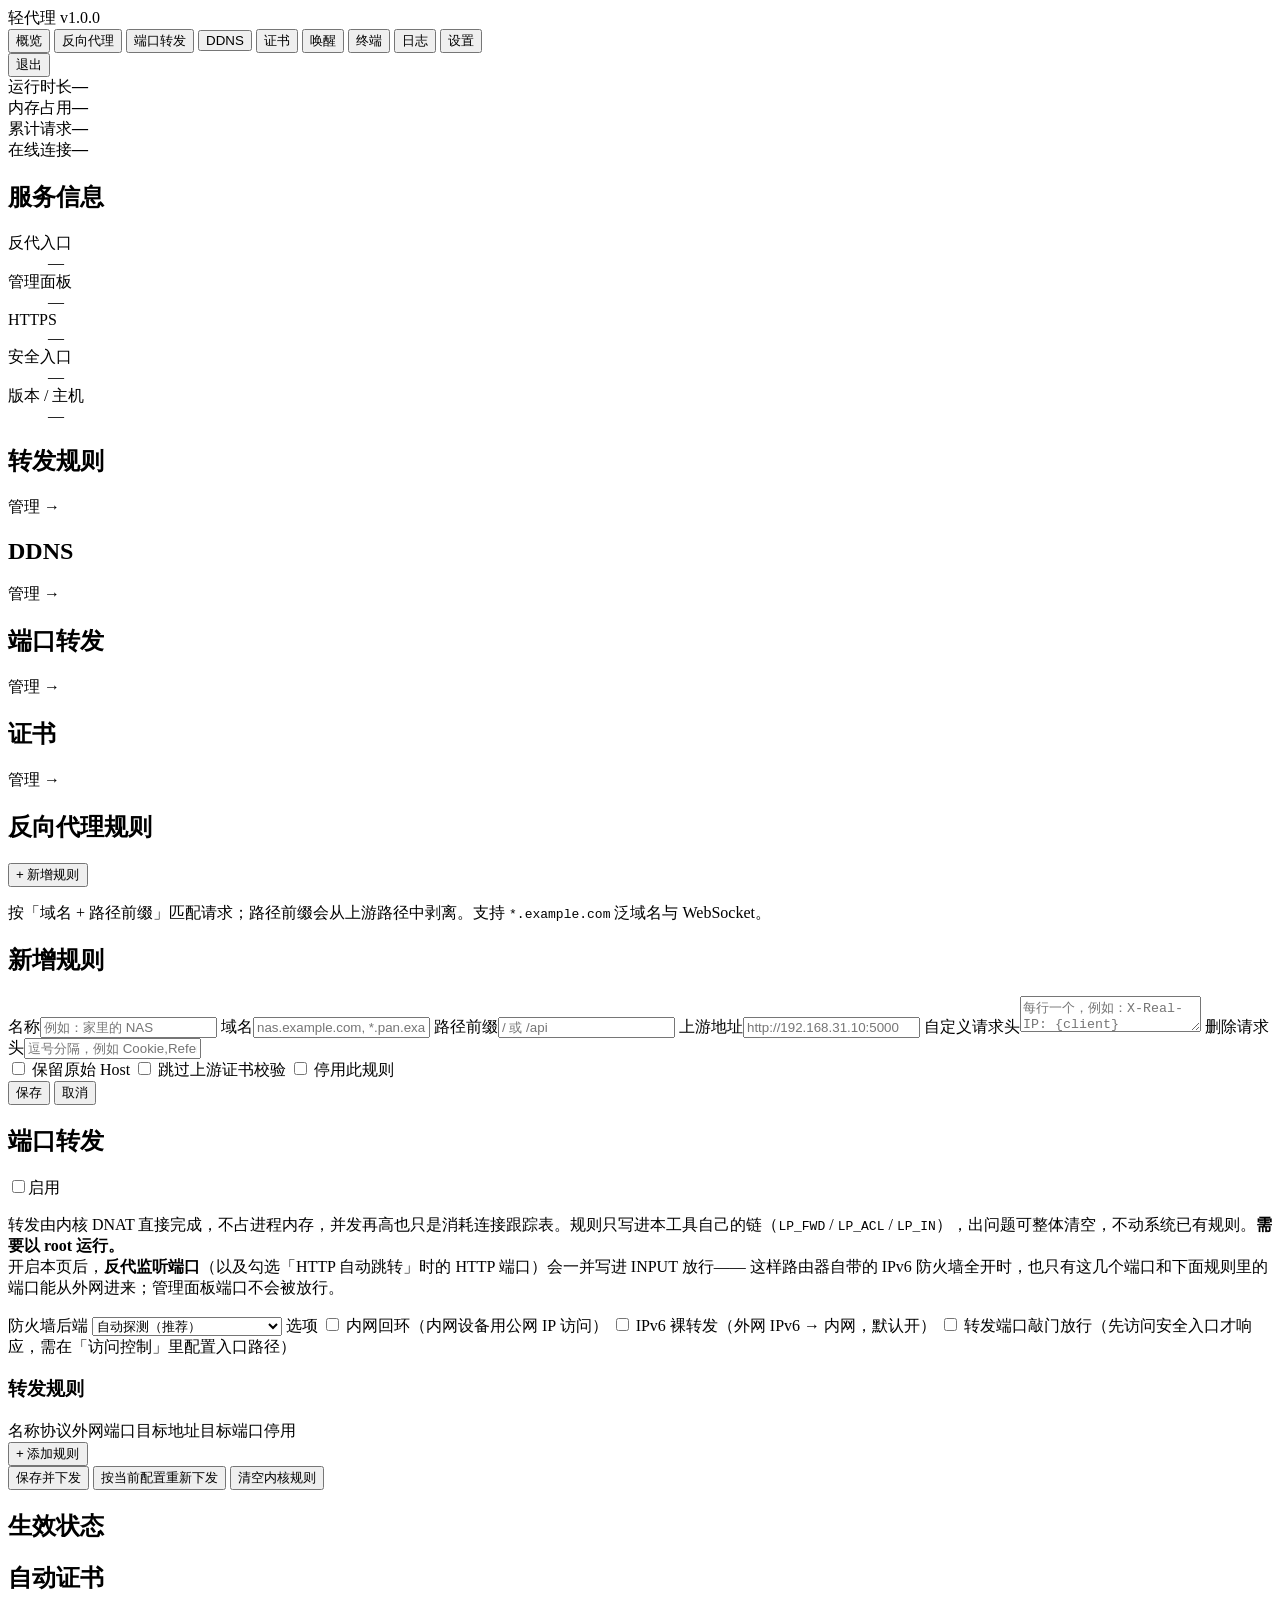
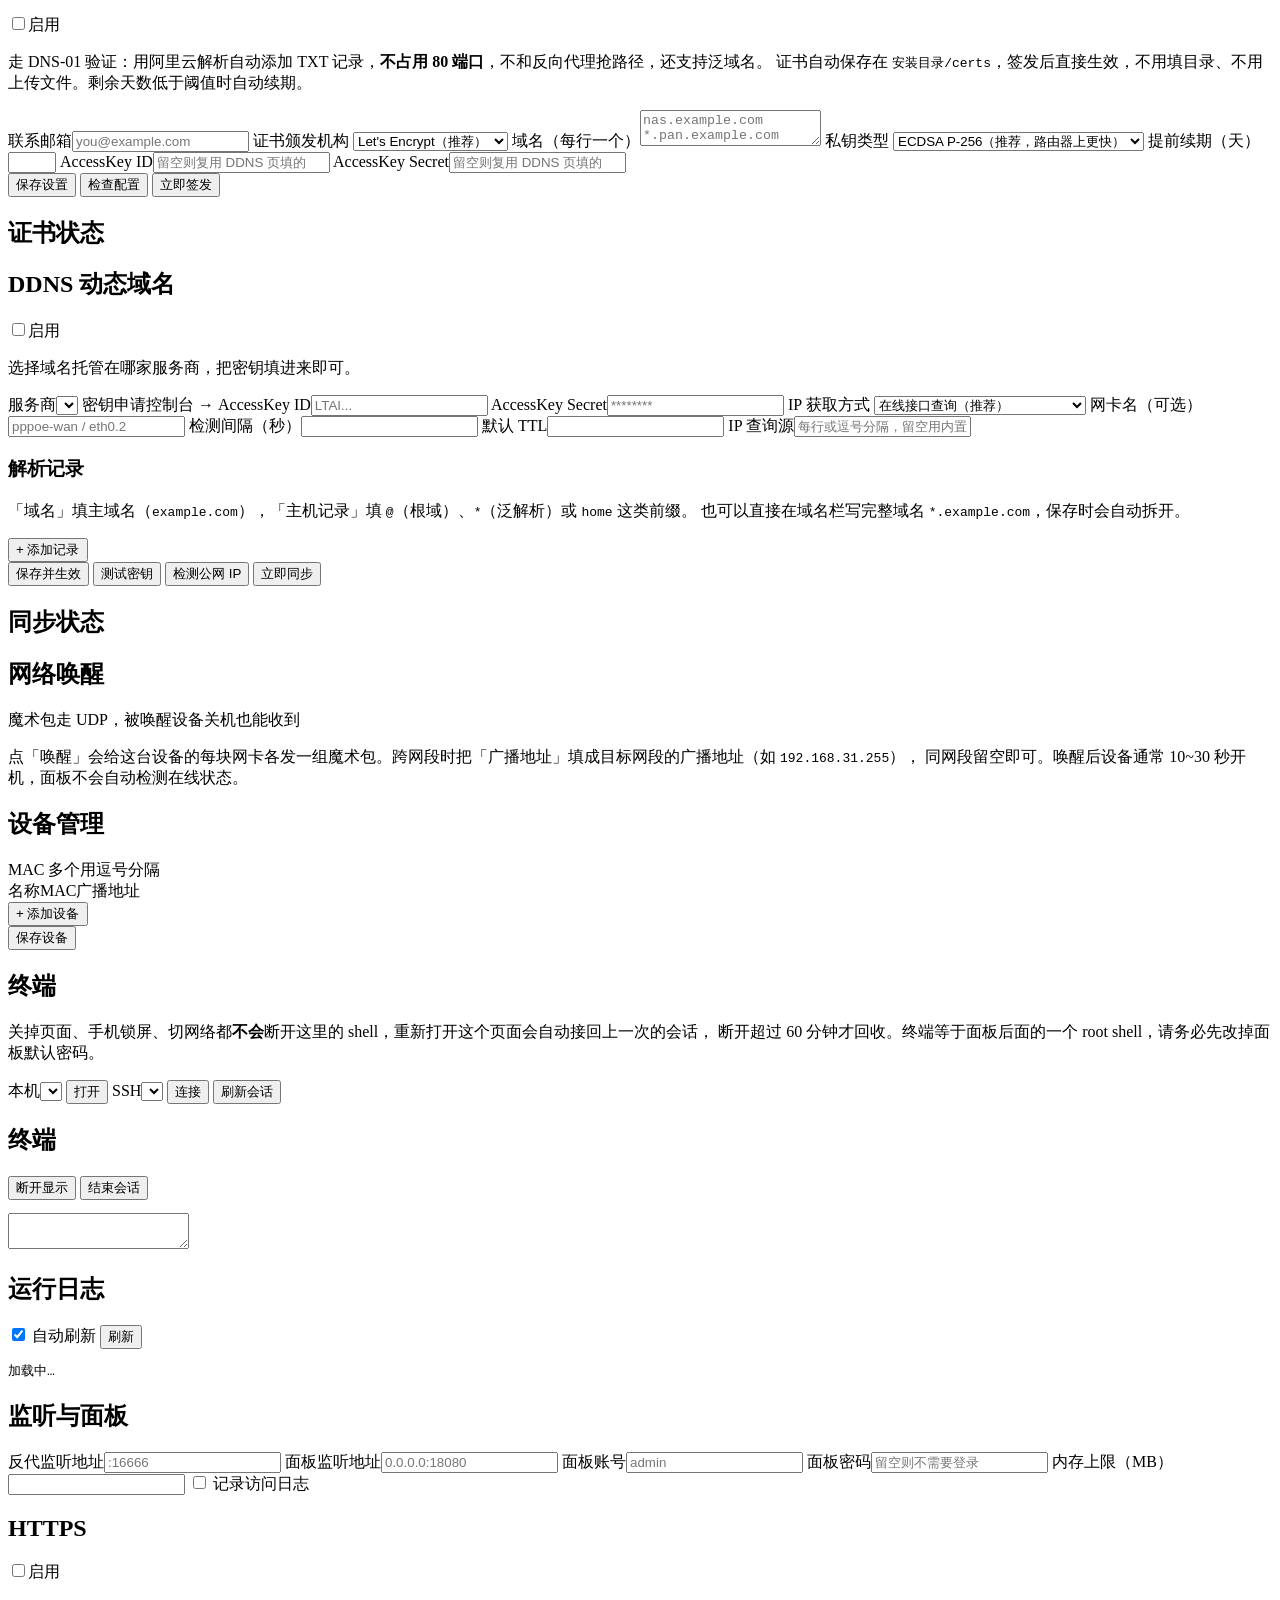
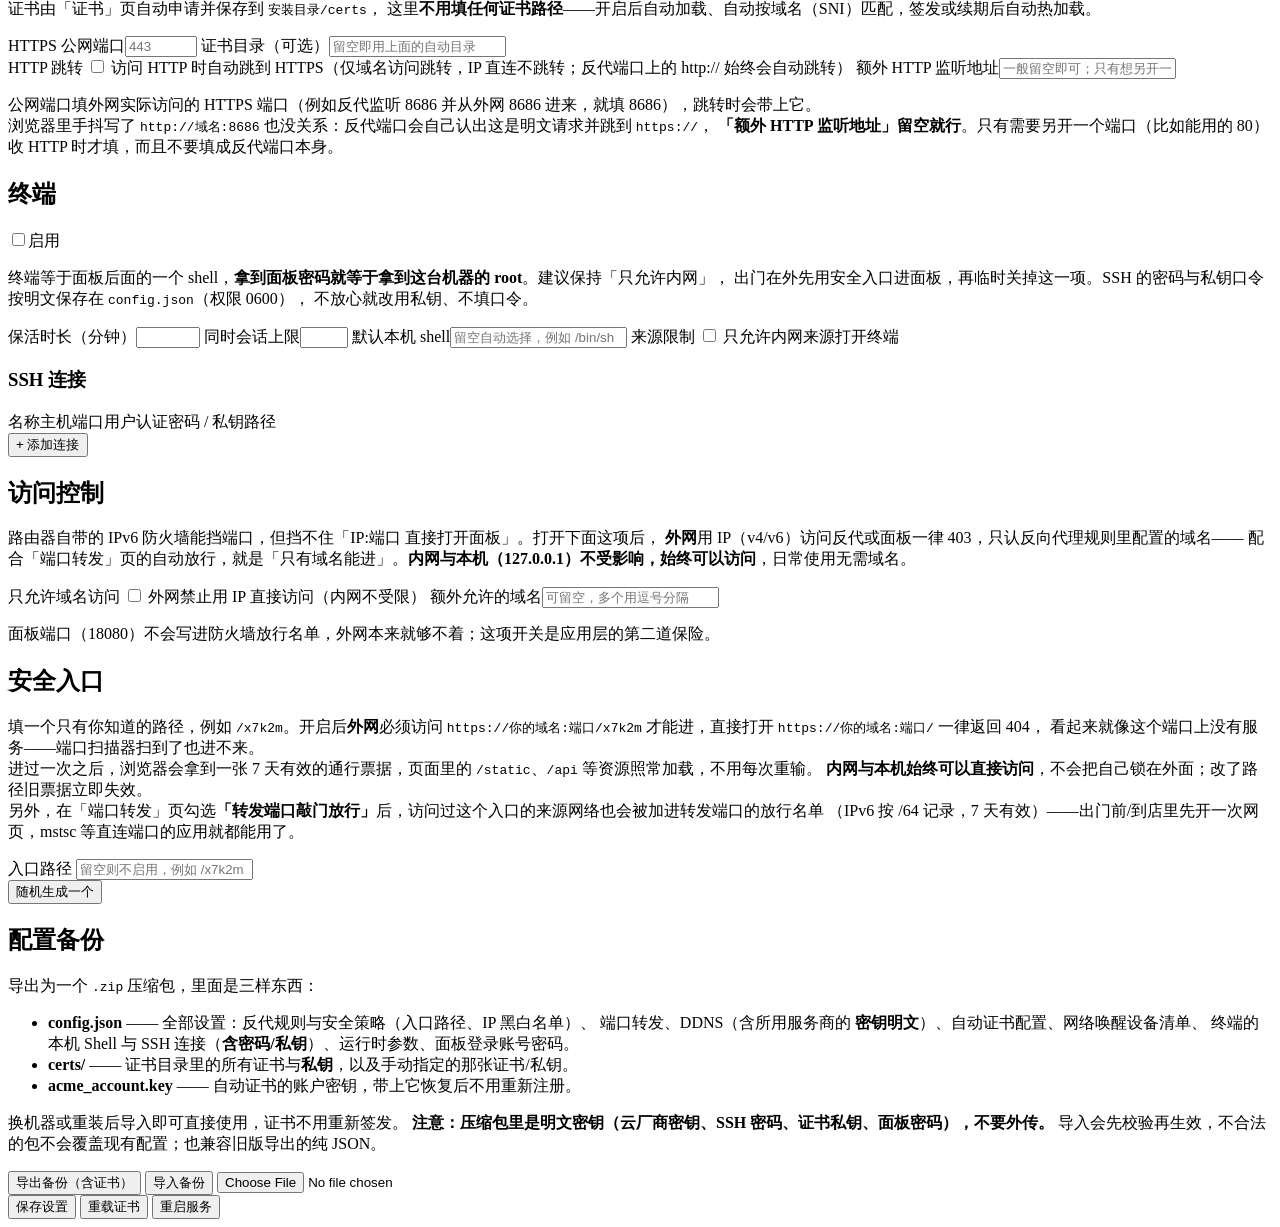
==== commit e91253b8: "v1.5.1：修复本机终端打不开、证书状态漏域名、备份说明过时 终端 - SysProcAttr.Ctty 要填子进程里的 fd 编号（ProcAttr.Files 下标），原代码填的是   父进程 " ====
--- a/web/index.html
+++ b/web/index.html
@@ -409,9 +409,17 @@
 
     <div class="card">
       <div class="card-hd"><h2>配置备份</h2></div>
-      <p class="tip">导出为一个 <code>.zip</code> 压缩包，里面包含全部设置（反向代理、DDNS、端口转发、访问控制）<b>以及证书文件和私钥</b>，
-        换机器或重装后直接导入即可使用，不需要重新签发证书。
-        <b>注意：包里包含阿里云 AccessKey 与证书私钥，请妥善保管。</b>导入会立即生效并覆盖当前配置，导入前会先校验，不合法的包不会生效。</p>
+      <p class="tip">导出为一个 <code>.zip</code> 压缩包，里面是三样东西：</p>
+      <ul class="tip">
+        <li><b>config.json</b> —— 全部设置：反代规则与安全策略（入口路径、IP 黑白名单）、
+          端口转发、DDNS（含所用服务商的 <b>密钥明文</b>）、自动证书配置、网络唤醒设备清单、
+          终端的本机 Shell 与 SSH 连接（<b>含密码/私钥</b>）、运行时参数、面板登录账号密码。</li>
+        <li><b>certs/</b> —— 证书目录里的所有证书与<b>私钥</b>，以及手动指定的那张证书/私钥。</li>
+        <li><b>acme_account.key</b> —— 自动证书的账户密钥，带上它恢复后不用重新注册。</li>
+      </ul>
+      <p class="tip">换机器或重装后导入即可直接使用，证书不用重新签发。
+        <b>注意：压缩包里是明文密钥（云厂商密钥、SSH 密码、证书私钥、面板密码），不要外传。</b>
+        导入会先校验再生效，不合法的包不会覆盖现有配置；也兼容旧版导出的纯 JSON。</p>
       <div class="actions">
         <button class="ghost" id="btnExportCfg">导出备份（含证书）</button>
         <button class="ghost" id="btnImportCfg">导入备份</button>
